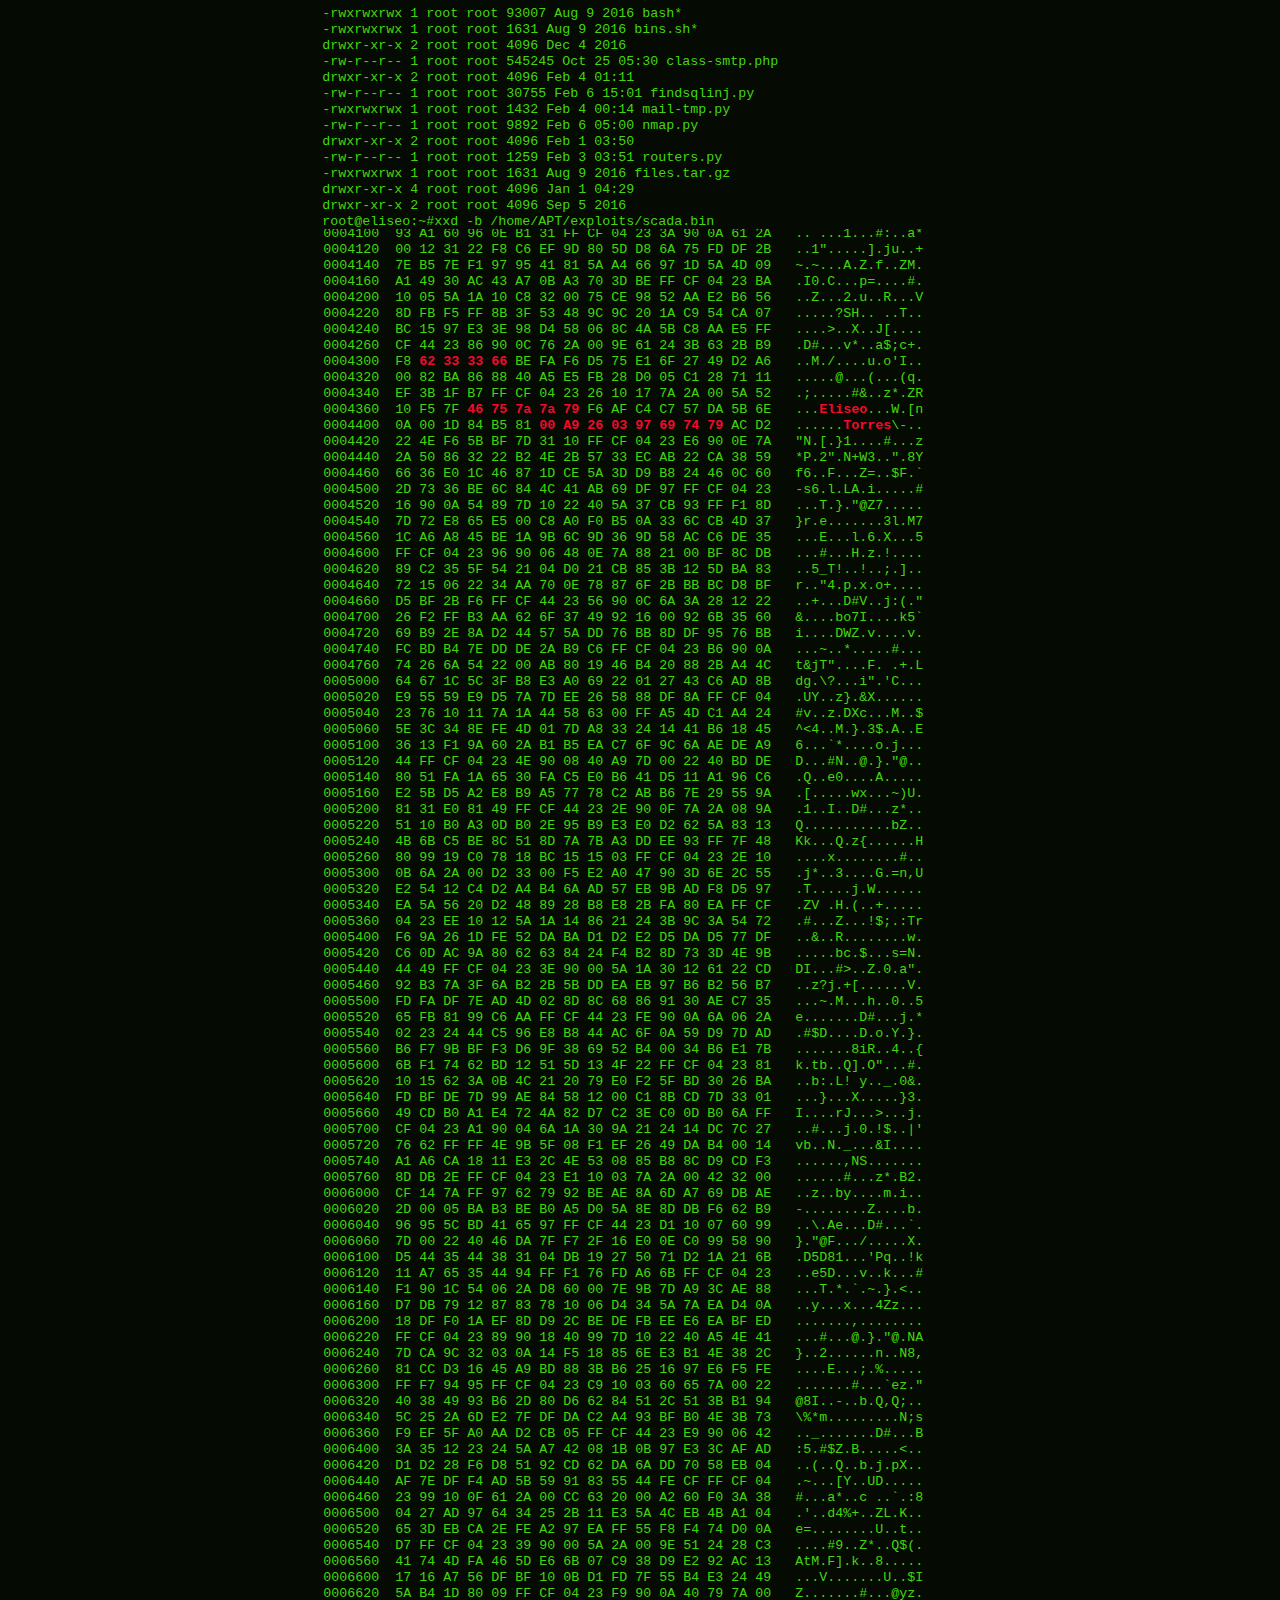
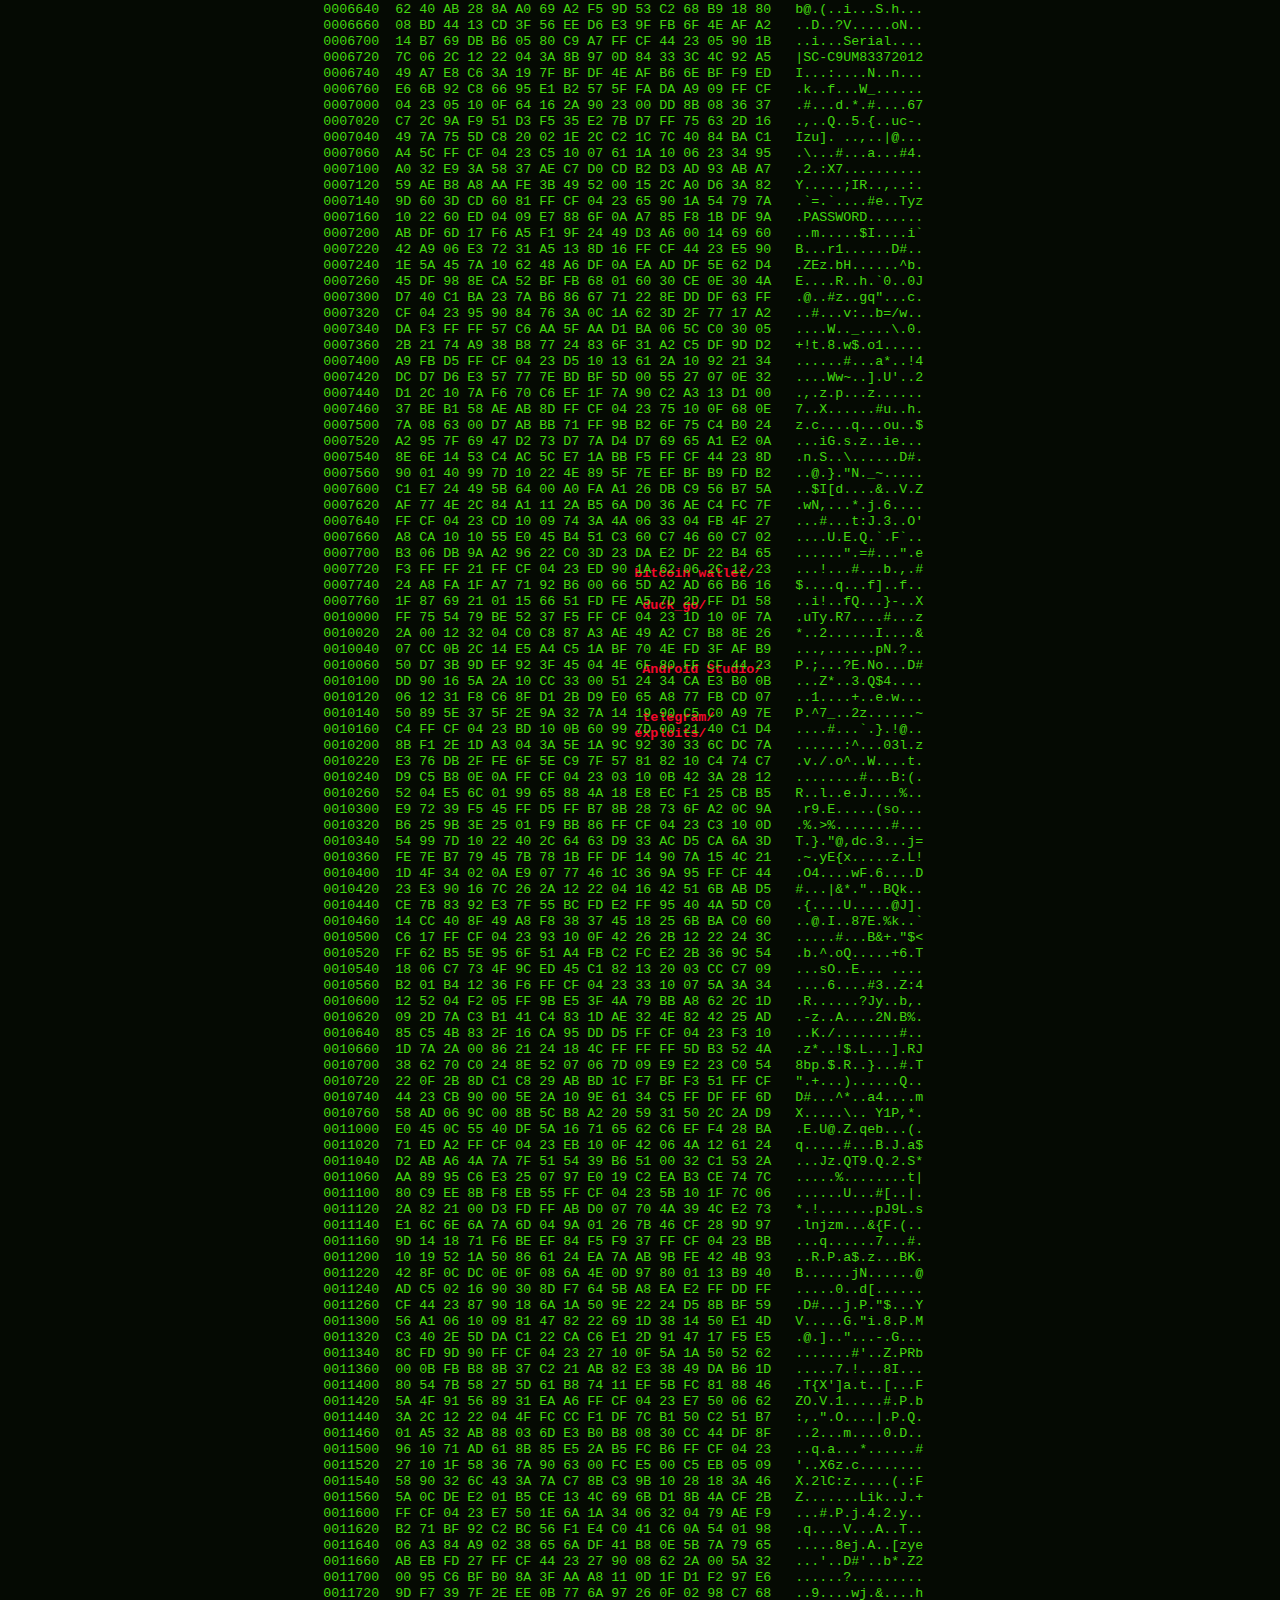
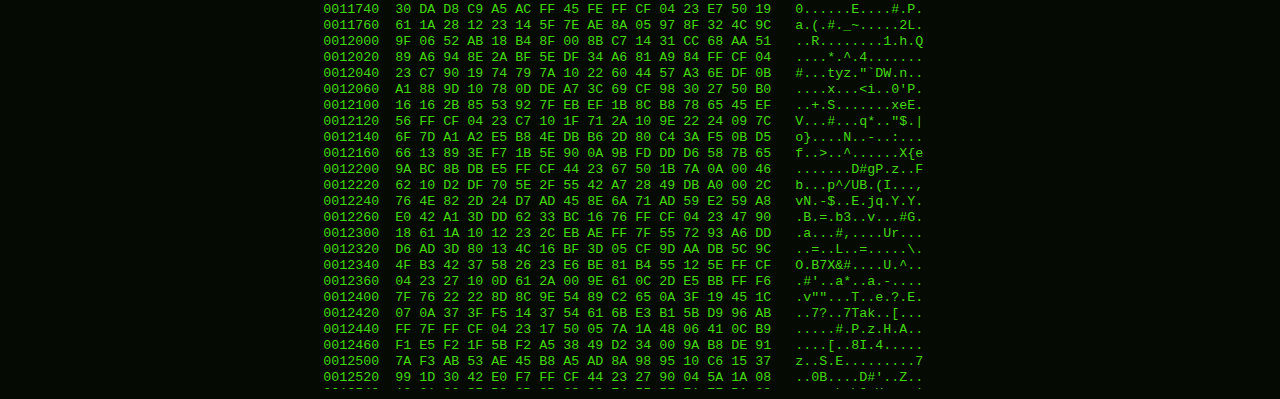
==== index.html @ e9ec13d7 "Update index.html" ====
<!DOCTYPE html>
<html lang="es">
  <head>
    <meta charset='utf-8'>
    <meta name="description" content="Pagina hecha con github pages">
    <meta name="keywords" content="HTML5, CSS3, Javascript, ServiceWorker">
    <link rel="shortcut icon" href="images/x-icon.png">
    <link rel="stylesheet" type="text/css" href="stylesheets/stylesheet.css" media="screen">
    <link rel="javascript" type="text/javascript" href="javascripts/test.js" media="screen">
    <link rel="javascript" type="text/javascript" href="javascripts/main.js" media="screen">
    <link rel="manifest" href="manifest.json">

    <title>Eliseo Torres</title>
    <div class = "d">
      
        <div>-rwxrwxrwx  1 root   root   93007 Aug  9  2016 bash*</div>
        <div>-rwxrwxrwx  1 root   root    1631 Aug  9  2016 bins.sh*</div>
        <div>drwxr-xr-x  2 root   root    4096 Dec  4  2016 <b>bitcoin wallet/</b></div>
        <div>-rw-r--r--  1 root   root  545245 Oct 25 05:30 class-smtp.php</div>
        <div>drwxr-xr-x  2 root   root    4096 Feb  4 01:11 <b>duck_go/</b></div>
        <div>-rw-r--r--  1 root   root   30755 Feb  6 15:01 findsqlinj.py</div>
        <div>-rwxrwxrwx  1 root   root    1432 Feb  4 00:14 mail-tmp.py</div>
        <div>-rw-r--r--  1 root   root    9892 Feb  6 05:00 nmap.py</div>
        <div>drwxr-xr-x  2 root   root    4096 Feb  1 03:50 <b>Android Studio/</b></div>
        <div>-rw-r--r--  1 root   root    1259 Feb  3 03:51 routers.py</div>
        <div>-rwxrwxrwx  1 root   root    1631 Aug  9  2016 files.tar.gz</div>
        <div>drwxr-xr-x  4 root   root    4096 Jan  1 04:29 <b>telegram/</b></div>
        <div>drwxr-xr-x  2 root   root    4096 Sep  5  2016 <b>exploits/</b></div>
        <div>root@eliseo:~#xxd -b /home/APT/exploits/scada.bin</div>
    </div>
  </head>

  <body BGCOLOR="#050A03" TEXT="#43D610" LINK="#00FF00" VLINK="#44FF44" ALINK="#FFFFFF">
    <div CLASS="c">
      <pre>
0000000  53 05 55 A0 59 76 06 88 43 60 CE A0 60 42 01 93   S.U.Yv..C`..`B..
0000020  A1 31 A5 61 26 C6 48 9E E6 1B 2D 7C 81 FF CF 04   .1.a&amp;.H...-|....
0000040  23 58 50 19 54 26 3A 88 63 00 DB B7 6E 3B B9 DE   #XP.T&amp;:.c...n;..
0000060  88 F9 37 40 51 30 F0 F6 69 05 69 E3 9C 54 92 A6   ..7@Q0..i.i..T..
0000100  E1 01 D2 12 42 B7 71 70 AF 44 C9 AB 44 8B 97 39   ....B.qp.D..D..9
0000120  1B FF CF 04 23 68 90 1F 62 06 2A 12 23 20 27 24   ....#h..b.*.# '$
0000140  9A B2 B5 DC BD 90 1D 9A 77 9B EB 0D B3 D0 E6 64   ........w......d
0000160  15 <B>62 33 33 66</B> 74 51 AD 56 A5 AC 00 79 37 C0 0A   .tQ.V...y7..
0000200  CA 4A 0A 54 DF FF CF 44 23 A8 D0 0E 7C 06 2A 82   .J.T...D#...|.*.
0000220  21 20 A0 69 61 4B 62 76 6B 28 D6 A2 E8 DE E7 F9   ! .iaKbvk(......
0000240  96 BB D1 <B>46 75 7a 7a 79</B> 58 92 75 68 2F 27 49 D3   ...<B>Eliseo</B>X.uh/'I.
0000260  34 00 F0 5A D7 C0 <B>00 A9 26 03 97 69 74 79</B> F0 D0   4..Z..<B>Torres</B>..
0000300  10 48 89 7D 00 21 40 4A 82 93 D6 A8 C6 30 64 14   .H.}.!@J.....0d.
0000320  7C AE 13 1C FF 7A E0 90 56 BD 77 D6 6C CA A6 CE   |....z..V.w.l...
0000340  29 1D 84 D1 AB D0 65 C5 49 92 04 00 52 9F FF CF   ).....e.I...R...
0000360  04 23 90 50 17 54 B1 7D 10 22 60 8D B2 5A 0F 71   .#.P.T.}."`..Z.q
0000400  74 40 82 E4 85 F0 92 21 14 A6 80 B4 F1 8D 2B 97   t@.....!......+.
0000420  E3 45 AD 6B 1D BE 35 85 A7 AE 56 6A 15 4D 33 10   .E.k..5...Vj.M3.
0000440  12 83 FF CF 04 23 20 90 1A 42 1A 50 92 31 00 0B   .....# ..B.P.1..
0000460  56 57 8C C6 FA 4F 07 05 37 BA 17 1C 6C 12 27 0C   SIMATIC300...O..7...l.'.
0000500  AB 77 76 9C CB C7 45 59 9A 57 57 BB 96 B8 BD BD   .wv...EY.WW.....
0000520  AA E4 34 C8 43 B0 FF CF 44 23 A0 90 0F 61 0A 00   ..4.C...D#...a..
0000540  86 63 14 63 C0 44 5A 8B 62 98 A6 A3 9C B9 64 F9   .c.c.DZ.b.....d.
0000560  19 4C 0F 49 09 EB 4A 57 98 AE 8D B6 36 DE 7A EB   Original..JW....6.z.
0000600  2B 66 B9 7E F1 B5 50 CD C0 AA 0F FF CF 04 23 A0   Siemens.~..P.......#.
0000620  90 0F 52 1A 4C 9A 21 24 CD AE 39 01 E1 1F 83 C6   ..R.L.!$..Equipment.L.I+f9.....
0000640  3A 96 B0 BE 35 4A 1A E1 45 9C 6E B1 BB C2 8E EE   :...5J..E.n.....
0000660  12 F1 00 49 E3 50 AD 6F 8D FB 95 A0 07 90 4C FF   ...I.P.o......L.
0000700  CF 04 23 20 90 01 62 3A 28 12 61 02 0E C4 F0 D5   ..# ..b:(.a.....
0000720  1D F4 83 41 52 13 3D 00 B9 6F F1 4D 25 97 6B 31   ...AR.=..o.M%.k1
0000740  A6 C1 6C BD E8 B6 CA 76 78 F1 5D BB D8 94 DA 67   ..l....vx.]....g
0000760  04 61 89 1C 7C 92 D7 44 A3 71 D6 63 F6 7A CC 4E   .a..|..D.q.c.z.N
0001000  E7 E0 9F AC 9F A5 F1 F1 6C 20 0E D8 C6 B1 43 14   ........l ....C.
0001020  C2 38 6D 65 41 B2 DE 38 FD C7 ED 27 7C F1 D2 FC   .8meA..8...'|...
0001040  2F 54 50 A9 50 54 1A FF CF 44 23 A0 90 0E 42 3A   /TP.PT...D#...B:
0001060  90 0F 52 1A 4C 9A 21 24 CD AE 39 01 E1 1F 83 C6   ..R.L.!$..9.....
0001100  79 7A 00 61 50 4A 9A C1 8A C6 37 4E B7 95 34 58   yz.aPJ....7N..4X
0001120  AC 9F 29 AA 75 90 1D 27 4D 00 80 29 FF CF 04 23   ..).u..'M..)...#
0001140  E0 90 14 48 0E 7E 90 21 00 3C 0E F8 B8 95 33 06   ...Siemens....3.
0001160  D3 78 21 6A 05 CB 63 AF AD 85 9A BC 3C D1 E1 6A   .x!j..c...lt;..j
0001200  85 68 F5 17 D1 FF BA 16 37 61 4C ED 86 21 88 EF   .h......7aL..!..
0001220  FF CF 04 23 90 10 0D 52 2A 00 46 30 04 AC 96 47   ...#...R*.F0...G
0001240  B4 28 8E 67 4B E1 24 C1 EA B6 93 B9 6A 57 FA 4D   .(.gK.$.....jW.M
0001260  F1 EB BF B0 E9 E2 B5 21 03 B2 4E 78 18 4C 00 7B   .......!..Nx.L.{
0001300  C5 01 25 C6 FF CF 04 23 B0 10 1B 42 2A 00 06 23   ..%....#...B*..#
0001320  04 61 89 1C 7C 92 D7 44 A3 71 D6 63 F6 7A CC 4E   .a..|.port%102.N
0001340  F5 CB AF FE 17 5F BF 50 90 15 B7 4D D2 B4 05 00   ....._.P...M....
0001360  EC 6A FE B5 CC 09 5E 4C FF CF 44 23 08 90 06 7A   .j....^L..D#...z
0001400  79 7A 00 61 50 4A 9A C1 8A C6 37 4E B7 95 34 58   yz.aPJ....7N..4X
0001420  66 75 FD CD ED 17 D5 BF 75 7E 5B 60 EF 34 69 D0   fu......u~[`.4i.
0001440  14 00 BA D6 B5 FC 49 81 5A 14 AF 5B 7C FF CF 04   ......I.Z..[|...
0001460  23 48 10 13 60 99 7D 00 21 40 E3 15 2A 27 50 CE   #H..`.}.!@..*'P.
0001500  B2 FA 27 FB 13 8A FF 6A D5 6A A9 AA E0 FF 8C 9D   ..'....j.j......
0001520  B5 20 1F BD 23 79 AC 31 65 A3 65 87 49 F4 D2 92   .SIMATIC.300 ..#y.1e.e.I...
0001540  6E FF CF 04 23 A8 90 08 7A 36 3F 08 62 34 96 28   n...#...z6?.b4.(
0001560  58 25 D3 57 FB BB D7 FB B1 22 7F D3 5D A9 F8 84   X%.W....."..]...
0001600  C0 21 EF 55 08 09 E5 3B 06 22 BA 43 C3 85 A6 85   .!.U...;.".C....
0001620  B1 4C 92 29 6D FF CF 04 23 E8 10 0F 5A 2A 00 92   .L.)m...#...Z*..
0001640  21 24 FC 18 DD B9 DD F6 DD 37 7E F1 FF 6F 94 D1   !$.......7~..o..
0001660  DF A5 6D DB 16 00 C0 3E 85 2F 6E AB A1 E1 10 81   ..;@.PLC./n.....
0001700  19 4C 0F 49 09 EB 4A 57 98 AE 8D B6 36 DE 7A EB   Firmware:v.3.2.7.L.I..JW....6.z.
0001720  7A 85 7D 10 32 48 14 B5 DE AF 2A E3 FF A2 F9 AD   z.}.2H....*.....
0001740  56 C1 63 72 A9 8B AF 96 64 10 59 1D 2C E8 38 2A   V.cr....d.Y.,.8*
0001760  99 CF 96 04 0F 50 40 C1 86 8D 9E 8C E2 E4 FF CF   .....P@.........
0002000  04 23 B8 90 05 7C 2A 40 D2 0B 20 FE AA BE D9 7E   .#...|*@.. ....~
0002020  F1 1F B3 7F 59 92 1D 2F 6D BB B5 89 7D 96 2E 65   ....Y../m...}..e
0002040  B5 20 1F BD 23 79 AC 31 65 A3 65 87 49 F4 D2 92   . ..#y.1e.e.I...
0002060  83 B3 FF CF 04 23 B8 10 05 5A 65 1A 10 22 64 40   .....#...Ze.."d@
0002100  5D D4 5F 7E 51 51 0C 2E 18 4A 45 CC 0C 78 8B 71   ]._~QQ...JE..x.q
0002120  78 B4 0F 01 DB 1A AC 26 39 25 2B 31 76 8B 7D C9   x......&amp;9%+1v.}.
0002140  2B AC 6B FE 36 B3 FF CF 04 23 84 90 1A 5A 2A 00   +.k.6....#...Z*.
0002160  92 62 22 DF 78 2D BE AF 70 ED D8 49 83 16 00 8A   .b".x-..p..I....
0002200  24 EB 4B BB C1 6A D9 FA 5D 7B E6 02 11 50 21 D0   $.K..j..]{...P!.
0002220  61 FE F1 FC 46 3A 13 67 55 BD FF CF 44 23 44 10   a...F:.gU...D#D.
0002240  1F 40 A9 7D 10 22 69 68 0A A8 F9 18 10 C5 4C 18   .@.}."ih......L.
0002260  9E F4 F5 B5 B4 FB DA 95 E8 D6 E1 92 39 E2 18 19   ............9...
0002300  2B 3A EC AE 29 DF 94 94 9A F2 6F EB F6 EB B4 FF   +:..).....o.....
0002320  CF 04 23 64 90 1C 5A 2A 10 52 4B 00 14 A7 4D 5B   ..#d..Z*.RK...M[
0002340  B4 2D 00 C5 6D 7C 69 27 38 1A 91 2F 7C 4F 6B CF   .-..m|i'8../|Ok.
0002360  F5 D2 1A 6D 2A F7 DF FD 2F 5A A3 DE 7C AD BD 34   ...m*.../Z..|..4
0002400  78 60 6B FF CF 04 23 14 10 05 60 45 7A 00 22 40   x`k...#...`Ez."@
0002420  95 25 40 E4 6B 73 CC 62 00 0B AB 25 11 55 0B 34   .%@.ks.b...%.U.4
0002440  2D A3 28 59 5F 35 5E BD A9 AF 76 AD F0 D2 14 A6   -.(Y_5^...v.....
0002460  8F 45 07 DD DF E8 84 FF CF 04 23 34 90 00 52 1A   .E........#4..R.
0002500  10 92 21 24 EB 6A B0 90 A5 88 19 A3 AD 71 A5 D3   ..!$.j.......q..
0002520  7E B5 7E F1 97 95 41 81 5A A4 66 97 1D 5A 4D 09   ~.~...A.Z.f..ZM.
0002540  2C 55 78 28 F0 31 D5 CD D8 30 5D FF CF 44 23 F4   ,Ux(.1...0]..D#.
0002560  90 12 62 3A 48 9A 21 04 0D 2E 43 C4 0A 8F 49 40   ..b:H.!...C...I@
0002600  A8 8D 51 1B 2F FA D1 B7 BF 31 98 15 CE E5 B5 68   ..Q./....1.....h
0002620  95 FD 52 54 5E 46 AD 48 AB 81 43 FA C7 30 EE 24   ..RT^F.H..C..0.$
0002640  FF CF 04 23 8C 90 08 42 1A 10 52 23 20 05 03 10   ...#...B..R# ...
0002660  AE A4 40 56 92 A5 4A 8D 1B BB 60 B4 6E BB 29 DD   ..@V..J...`.n.).
0002700  9F B6 F8 D4 A2 94 38 49 DB AE 05 80 A4 4A 0E 48   ......8I.....J.H
0002720  C4 6B 61 74 FF CF 04 23 CC 10 1D 5A 2A 00 9A 21   .kat...#...Z*..!
0002740  24 EB 4B BB C1 6A D9 FA 5D 7B E6 02 11 50 21 D0   $.K..j..]{...P!.
0002760  E6 BB FF FF A5 CB 39 A3 25 D8 73 BD 00 84 EF 2D   ......9.%.s....-
0003000  D1 57 5D C0 2C 53 E7 B9 FF CF 04 23 EC 10 0F 40   .W].,S.....#...@
0003020  45 7A 10 21 69 60 46 2C AE 55 D2 2E 4F DC AF 56   Ez.!i`F,.U..O..V
0003040  1B FF 2B D5 DE BA 66 A1 24 AC C3 40 2A 2C 8E 84   ..+...f.$..@*,..
0003060  B7 06 24 AD C9 D0 44 83 97 A1 BA 16 FF CF 44 23   ..$...D.......D#
0003100  5C 90 06 61 2A 00 9E 61 12 23 84 29 DA 72 3D 30   Hardware:6ES7/31
0003120  DC D7 D6 E3 57 77 7E BD BF 5D 00 55 27 07 0E 32   5-2EH14-0AB0v.0.4.r=0
0003140  11 DD 27 A3 1E A5 2C C3 73 8E EC A8 C2 66 37 D8   ..'...,.s....f7.
0003160  BD FF CF 04 23 3C 10 1B 74 1A 50 52 23 00 12 5D   ....#&lt;..t.PR#..]
0003200  63 B6 F5 C5 FF 17 E2 BB 17 62 A7 38 49 53 A4 00   c........b.8IS..
0003220  26 9F EB CD AF B8 E7 AE 77 AE 45 EC B2 54 B9 2F   &amp;.......w.E..T./
0003240  92 8A 99 60 95 FF CF 04 23 FC 10 03 5A 1A 40 12   ...`....#...Z.@.
0003260  22 26 BF 3E 69 79 FB FF 57 2F AB 04 12 40 01 35   "&amp;.&gt;iy..W/...@.5
0003300  5C A1 F5 35 5E 06 22 42 03 62 50 B2 89 46 1B A3   \..5^."B.bP..F..
0003320  1A 94 5B 15 AE 6D 7E F1 BF FF CF 04 23 C2 90 90   ..[..m~.....#...
0003340  60 A9 7D 10 23 43 F5 FF FF D1 54 C8 D4 E1 83 95   `.}.#C....T.....
0003360  A6 38 09 20 7C 19 46 B7 06 DA C3 3E E7 80 AC 92   .8. |.F....&gt;....
0003400  3A C6 58 BC 88 D3 AD 2F DC 17 93 6A F1 FF CF 44   :.X..../...j...D
0003420  23 A2 10 11 54 3A 28 4C 33 00 17 99 02 3E 0A EC   #...T:(L3....&gt;..
0003440  89 B4 73 6B 73 FA 3A 17 46 4D 7C C5 31 98 1E DF   ..sks.:.FM|.1...
0003460  62 4A 97 22 AA B5 DC E7 77 DF 97 F5 37 88 05 30   bJ."....w...7..0
0003500  BE 89 FF CF 04 23 52 10 03 51 1A 10 12 03 2A C1   .....#R..Q....*.
0003520  F9 FE 0E 90 AC C9 31 74 00 4B 83 2D AC B0 F5 71   ......1t.K.-...q
0003540  2F 6F DD E6 CB C5 AC D2 39 6B 3E 63 B1 AA 90 0C   /o......9k&gt;c....
0003560  A2 26 40 63 B8 A9 FF CF 04 23 72 10 01 76 2A 00   .&amp;@c.....#r..v*.
0003600  E0 45 0C 55 40 DF 5A 16 71 65 62 C6 EF F4 28 BA   .E.U@.Z.qeb...(.
0003620  D7 BA 6D D9 68 61 34 FB EB 6F BF 16 FF 73 2F 54   ..m.ha4..o...s/T
0003640  35 80 7B 0C 6C 7B 20 1B 6F 9F FF CF 04 23 CA 10   5.{.l{ .o....#..
0003660  1B 5A 3A 28 06 61 12 42 DB C8 18 9E D5 60 45 EB   .Z:(.a.B.....`E.
0003700  12 2B CB 2C 6C 75 D6 FA FF 62 DC 77 89 5A BD 70   .+.,lu...b.w.Z.p
0003720  AA 45 0A 1E D8 EA C6 F1 00 72 63 6C FD F0 FF CF   CPU315-2-PN/DP.E.......rcl....
0003740  44 23 6A 90 10 7A 1A 55 1A 62 26 9E F0 DD 5A 7F   D#j..z.U.b&amp;...Z.
0003760  D3 EC 28 AE 51 8E 84 E2 DA FA EC DD EF DA CD 57   ..(.Q..........W
0004000  BF 2B 5F A9 08 10 06 43 9D AA 06 D2 48 FB 6D F4   .+_....C....H.m.
0004020  AC 5F A0 FF CF 04 23 9A 10 17 7A 3A 30 92 21 10   ._....#...z:0.!.
0004040  B5 85 8C 4F E6 D0 A5 51 62 EC FA BE B9 79 FC F5   ...O...Qb....y..
0004060  FE 5F 7C AF DB 56 9F BA 7C 4A 28 01 CA E6 10 94   ._|..V..|J(.....
0004100  93 A1 60 96 0E B1 31 FF CF 04 23 3A 90 0A 61 2A   ..`...1...#:..a*
0004120  00 12 31 22 F8 C6 EF 9D 80 5D D8 6A 75 FD DF 2B   ..1".....].ju..+
0004140  7E B5 7E F1 97 95 41 81 5A A4 66 97 1D 5A 4D 09   ~.~...A.Z.f..ZM.
0004160  A1 49 30 AC 43 A7 0B A3 70 3D BE FF CF 04 23 BA   .I0.C...p=....#.
0004200  10 05 5A 1A 10 C8 32 00 75 CE 98 52 AA E2 B6 56   ..Z...2.u..R...V
0004220  8D FB F5 FF 8B 3F 53 48 9C 9C 20 1A C9 54 CA 07   .....?SH.. ..T..
0004240  BC 15 97 E3 3E 98 D4 58 06 8C 4A 5B C8 AA E5 FF   ....&gt;..X..J[....
0004260  CF 44 23 86 90 0C 76 2A 00 9E 61 24 3B 63 2B B9   .D#...v*..a$;c+.
0004300  F8 EA 4D B7 2F BE FA F6 D5 75 E1 6F 27 49 D2 A6   ..M./....u.o'I..
0004320  00 82 BA 86 88 40 A5 E5 FB 28 D0 05 C1 28 71 11   .....@...(...(q.
0004340  EF 3B 1F B7 FF CF 04 23 26 10 17 7A 2A 00 5A 52   .;.....#&amp;..z*.ZR
0004360  10 F5 7F BC F6 A9 BF 43 F6 AF C4 C7 57 DA 5B 6E   .......C....W.[n
0004400  0A 00 1D 84 B5 81 8A B8 A1 F8 D6 17 5C 2D AC D2   ............\-..
0004420  22 4E F6 5B BF 7D 31 10 FF CF 04 23 E6 90 0E 7A   "N.[.}1....#...z
0004440  2A 50 86 32 22 B2 4E 2B 57 33 EC AB 22 CA 38 59   *P.2".N+W3..".8Y
0004460  66 36 E0 1C 46 87 1D CE 5A 3D D9 B8 24 46 0C 60   f6..F...Z=..$F.`
0004500  2D 73 36 BE 6C 84 4C 41 AB 69 DF 97 FF CF 04 23   -s6.l.LA.i.....#
0004520  16 90 0A 54 89 7D 10 22 40 5A 37 CB 93 FF F1 8D   ...T.}."@Z7.....
0004540  7D 72 E8 65 E5 00 C8 A0 F0 B5 0A 33 6C CB 4D 37   }r.e.......3l.M7
0004560  1C A6 A8 45 BE 1A 9B 6C 9D 36 9D 58 AC C6 DE 35   ...E...l.6.X...5
0004600  FF CF 04 23 96 90 06 48 0E 7A 88 21 00 BF 8C DB   ...#...H.z.!....
0004620  89 C2 35 5F 54 21 04 D0 21 CB 85 3B 12 5D BA 83   ..5_T!..!..;.]..
0004640  72 15 06 22 34 AA 70 0E 78 87 6F 2B BB BC D8 BF   r.."4.p.x.o+....
0004660  D5 BF 2B F6 FF CF 44 23 56 90 0C 6A 3A 28 12 22   ..+...D#V..j:(."
0004700  26 F2 FF B3 AA 62 6F 37 49 92 16 00 92 6B 35 60   &amp;....bo7I....k5`
0004720  69 B9 2E 8A D2 44 57 5A DD 76 BB 8D DF 95 76 BB   i....DWZ.v....v.
0004740  FC BD B4 7E DD DE 2A B9 C6 FF CF 04 23 B6 90 0A   ...~..*.....#...
0004760  74 26 6A 54 22 00 AB 80 19 46 B4 20 88 2B A4 4C   t&amp;jT"....F. .+.L
0005000  64 67 1C 5C 3F B8 E3 A0 69 22 01 27 43 C6 AD 8B   dg.\?...i".'C...
0005020  E9 55 59 E9 D5 7A 7D EE 26 58 88 DF 8A FF CF 04   .UY..z}.&amp;X......
0005040  23 76 10 11 7A 1A 44 58 63 00 FF A5 4D C1 A4 24   #v..z.DXc...M..$
0005060  5E 3C 34 8E FE 4D 01 7D A8 33 24 14 41 B6 18 45   ^&lt;4..M.}.3$.A..E
0005100  36 13 F1 9A 60 2A B1 B5 EA C7 6F 9C 6A AE DE A9   6...`*....o.j...
0005120  44 FF CF 04 23 4E 90 08 40 A9 7D 00 22 40 BD DE   D...#N..@.}."@..
0005140  80 51 FA 1A 65 30 FA C5 E0 B6 41 D5 11 A1 96 C6   .Q..e0....A.....
0005160  E2 5B D5 A2 E8 B9 A5 77 78 C2 AB B6 7E 29 55 9A   .[.....wx...~)U.
0005200  81 31 E0 81 49 FF CF 44 23 2E 90 0F 7A 2A 08 9A   .1..I..D#...z*..
0005220  51 10 B0 A3 0D B0 2E 95 B9 E3 E0 D2 62 5A 83 13   Q...........bZ..
0005240  4B 6B C5 BE 8C 51 8D 7A 7B A3 DD EE 93 FF 7F 48   Kk...Q.z{......H
0005260  80 99 19 C0 78 18 BC 15 15 03 FF CF 04 23 2E 10   ....x........#..
0005300  0B 6A 2A 00 D2 33 00 F5 E2 A0 47 90 3D 6E 2C 55   .j*..3....G.=n,U
0005320  E2 54 12 C4 D2 A4 B4 6A AD 57 EB 9B AD F8 D5 97   .T.....j.W......
0005340  EA 5A 56 20 D2 48 89 28 B8 E8 2B FA 80 EA FF CF   .ZV .H.(..+.....
0005360  04 23 EE 10 12 5A 1A 14 86 21 24 3B 9C 3A 54 72   .#...Z...!$;.:Tr
0005400  F6 9A 26 1D FE 52 DA BA D1 D2 E2 D5 DA D5 77 DF   ..&amp;..R........w.
0005420  C6 0D AC 9A 80 62 63 84 24 F4 B2 8D 73 3D 4E 9B   .....bc.$...s=N.
0005440  44 49 FF CF 04 23 3E 90 00 5A 1A 30 12 61 22 CD   DI...#&gt;..Z.0.a".
0005460  92 B3 7A 3F 6A B2 2B 5B DD EA EB 97 B6 B2 56 B7   ..z?j.+[......V.
0005500  FD FA DF 7E AD 4D 02 8D 8C 68 86 91 30 AE C7 35   ...~.M...h..0..5
0005520  65 FB 81 99 C6 AA FF CF 44 23 FE 90 0A 6A 06 2A   e.......D#...j.*
0005540  02 23 24 44 C5 96 E8 B8 44 AC 6F 0A 59 D9 7D AD   .#$D....D.o.Y.}.
0005560  B6 F7 9B BF F3 D6 9F 38 69 52 B4 00 34 B6 E1 7B   .......8iR..4..{
0005600  6B F1 74 62 BD 12 51 5D 13 4F 22 FF CF 04 23 81   k.tb..Q].O"...#.
0005620  10 15 62 3A 0B 4C 21 20 79 E0 F2 5F BD 30 26 BA   ..b:.L! y.._.0&amp;.
0005640  FD BF DE 7D 99 AE 84 58 12 00 C1 8B CD 7D 33 01   ...}...X.....}3.
0005660  49 CD B0 A1 E4 72 4A 82 D7 C2 3E C0 0D B0 6A FF   I....rJ...&gt;...j.
0005700  CF 04 23 A1 90 04 6A 1A 30 9A 21 24 14 DC 7C 27   ..#...j.0.!$..|'
0005720  76 62 FF FF 4E 9B 5F 08 F1 EF 26 49 DA B4 00 14   vb..N._...&amp;I....
0005740  A1 A6 CA 18 11 E3 2C 4E 53 08 85 B8 8C D9 CD F3   ......,NS.......
0005760  8D DB 2E FF CF 04 23 E1 10 03 7A 2A 00 42 32 00   ......#...z*.B2.
0006000  CF 14 7A FF 97 62 79 92 BE AE 8A 6D A7 69 DB AE   ..z..by....m.i..
0006020  2D 00 05 BA B3 BE B0 A5 D0 5A 8E 8D DB F6 62 B9   -........Z....b.
0006040  96 95 5C BD 41 65 97 FF CF 44 23 D1 10 07 60 99   ..\.Ae...D#...`.
0006060  7D 00 22 40 46 DA 7F F7 2F 16 E0 0E C0 99 58 90   }."@F.../.....X.
0006100  D5 44 35 44 38 31 04 DB 19 27 50 71 D2 1A 21 6B   .D5D81...'Pq..!k
0006120  11 A7 65 35 44 94 FF F1 76 FD A6 6B FF CF 04 23   ..e5D...v..k...#
0006140  F1 90 1C 54 06 2A D8 60 00 7E 9B 7D A9 3C AE 88   ...T.*.`.~.}.&lt;..
0006160  D7 DB 79 12 87 83 78 10 06 D4 34 5A 7A EA D4 0A   ..y...x...4Zz...
0006200  18 DF F0 1A EF 8D D9 2C BE DE FB EE E6 EA BF ED   .......,........
0006220  FF CF 04 23 89 90 18 40 99 7D 10 22 40 A5 4E 41   ...#...@.}."@.NA
0006240  7D CA 9C 32 03 0A 14 F5 18 85 6E E3 B1 4E 38 2C   }..2......n..N8,
0006260  81 CC D3 16 45 A9 BD 88 3B B6 25 16 97 E6 F5 FE   ....E...;.%.....
0006300  FF F7 94 95 FF CF 04 23 C9 10 03 60 65 7A 00 22   .......#...`ez."
0006320  40 38 49 93 B6 2D 80 D6 62 84 51 2C 51 3B B1 94   @8I..-..b.Q,Q;..
0006340  5C 25 2A 6D E2 7F DF DA C2 A4 93 BF B0 4E 3B 73   \%*m.........N;s
0006360  F9 EF 5F A0 AA D2 CB 05 FF CF 44 23 E9 90 06 42   .._.......D#...B
0006400  3A 35 12 23 24 5A A7 42 08 1B 0B 97 E3 3C AF AD   :5.#$Z.B.....&lt;..
0006420  D1 D2 28 F6 D8 51 92 CD 62 DA 6A DD 70 58 EB 04   ..(..Q..b.j.pX..
0006440  AF 7E DF F4 AD 5B 59 91 83 55 44 FE CF FF CF 04   .~...[Y..UD.....
0006460  23 99 10 0F 61 2A 00 CC 63 20 00 A2 60 F0 3A 38   #...a*..c ..`.:8
0006500  04 27 AD 97 64 34 25 2B 11 E3 5A 4C EB 4B A1 04   .'..d4%+..ZL.K..
0006520  65 3D EB CA 2E FE A2 97 EA FF 55 F8 F4 74 D0 0A   e=........U..t..
0006540  D7 FF CF 04 23 39 90 00 5A 2A 00 9E 51 24 28 C3   ....#9..Z*..Q$(.
0006560  41 74 4D FA 46 5D E6 6B 07 C9 38 D9 E2 92 AC 13   AtM.F].k..8.....
0006600  17 16 A7 56 DF BF 10 0B D1 FD 7F 55 B4 E3 24 49   ...V.......U..$I
0006620  5A B4 1D 80 09 FF CF 04 23 F9 90 0A 40 79 7A 00   Z.......#...@yz.
0006640  62 40 AB 28 8A A0 69 A2 F5 9D 53 C2 68 B9 18 80   b@.(..i...S.h...
0006660  08 BD 44 13 CD 3F 56 EE D6 E3 9F FB 6F 4E AF A2   ..D..?V.....oN..
0006700  14 B7 69 DB B6 05 80 C9 A7 FF CF 44 23 05 90 1B   ..i...Serial....
0006720  7C 06 2C 12 22 04 3A 8B 97 0D 84 33 3C 4C 92 A5   |SC-C9UM83372012
0006740  49 A7 E8 C6 3A 19 7F BF DF 4E AF B6 6E BF F9 ED   I...:....N..n...
0006760  E6 6B 92 C8 66 95 E1 B2 57 5F FA DA A9 09 FF CF   .k..f...W_......
0007000  04 23 05 10 0F 64 16 2A 90 23 00 DD 8B 08 36 37   .#...d.*.#....67
0007020  C7 2C 9A F9 51 D3 F5 35 E2 7B D7 FF 75 63 2D 16   .,..Q..5.{..uc-.
0007040  49 7A 75 5D C8 20 02 1E 2C C2 1C 7C 40 84 BA C1   Izu]. ..,..|@...
0007060  A4 5C FF CF 04 23 C5 10 07 61 1A 10 06 23 34 95   .\...#...a...#4.
0007100  A0 32 E9 3A 58 37 AE C7 D0 CD B2 D3 AD 93 AB A7   .2.:X7..........
0007120  59 AE B8 A8 AA FE 3B 49 52 00 15 2C A0 D6 3A 82   Y.....;IR..,..:.
0007140  9D 60 3D CD 60 81 FF CF 04 23 65 90 1A 54 79 7A   .`=.`....#e..Tyz
0007160  10 22 60 ED 04 09 E7 88 6F 0A A7 85 F8 1B DF 9A   .PASSWORD.......
0007200  AB DF 6D 17 F6 A5 F1 9F 24 49 D3 A6 00 14 69 60   ..m.....$I....i`
0007220  42 A9 06 E3 72 31 A5 13 8D 16 FF CF 44 23 E5 90   B...r1......D#..
0007240  1E 5A 45 7A 10 62 48 A6 DF 0A EA AD DF 5E 62 D4   .ZEz.bH......^b.
0007260  45 DF 98 8E CA 52 BF FB 68 01 60 30 CE 0E 30 4A   E....R..h.`0..0J
0007300  D7 40 C1 BA 23 7A B6 86 67 71 22 8E DD DF 63 FF   .@..#z..gq"...c.
0007320  CF 04 23 95 90 84 76 3A 0C 1A 62 3D 2F 77 17 A2   ..#...v:..b=/w..
0007340  DA F3 FF FF 57 C6 AA 5F AA D1 BA 06 5C C0 30 05   ....W.._....\.0.
0007360  2B 21 74 A9 38 B8 77 24 83 6F 31 A2 C5 DF 9D D2   +!t.8.w$.o1.....
0007400  A9 FB D5 FF CF 04 23 D5 10 13 61 2A 10 92 21 34   ......#...a*..!4
0007420  DC D7 D6 E3 57 77 7E BD BF 5D 00 55 27 07 0E 32   ....Ww~..].U'..2
0007440  D1 2C 10 7A F6 70 C6 EF 1F 7A 90 C2 A3 13 D1 00   .,.z.p...z......
0007460  37 BE B1 58 AE AB 8D FF CF 04 23 75 10 0F 68 0E   7..X......#u..h.
0007500  7A 08 63 00 D7 AB BB 71 FF 9B B2 6F 75 C4 B0 24   z.c....q...ou..$
0007520  A2 95 7F 69 47 D2 73 D7 7A D4 D7 69 65 A1 E2 0A   ...iG.s.z..ie...
0007540  8E 6E 14 53 C4 AC 5C E7 1A BB F5 FF CF 44 23 8D   .n.S..\......D#.
0007560  90 01 40 99 7D 10 22 4E 89 5F 7E EF BF B9 FD B2   ..@.}."N._~.....
0007600  C1 E7 24 49 5B 64 00 A0 FA A1 26 DB C9 56 B7 5A   ..$I[d....&amp;..V.Z
0007620  AF 77 4E 2C 84 A1 11 2A B5 6A D0 36 AE C4 FC 7F   .wN,...*.j.6....
0007640  FF CF 04 23 CD 10 09 74 3A 4A 06 33 04 FB 4F 27   ...#...t:J.3..O'
0007660  A8 CA 10 10 55 E0 45 B4 51 C3 60 C7 46 60 C7 02   ....U.E.Q.`.F`..
0007700  B3 06 DB 9A A2 96 22 C0 3D 23 DA E2 DF 22 B4 65   ......".=#...".e
0007720  F3 FF FF 21 FF CF 04 23 ED 90 1A 62 06 2C 12 23   ...!...#...b.,.#
0007740  24 A8 FA 1F A7 71 92 B6 00 66 5D A2 AD 66 B6 16   $....q...f]..f..
0007760  1F 87 69 21 01 15 66 51 FD FE A5 7D 2D FF D1 58   ..i!..fQ...}-..X
0010000  FF 75 54 79 BE 52 37 F5 FF CF 04 23 1D 10 0F 7A   .uTy.R7....#...z
0010020  2A 00 12 32 04 C0 C8 87 A3 AE 49 A2 C7 B8 8E 26   *..2......I....&amp;
0010040  07 CC 0B 2C 14 E5 A4 C5 1A BF 70 4E FD 3F AF B9   ...,......pN.?..
0010060  50 D7 3B 9D EF 92 3F 45 04 4E 6F 80 FF CF 44 23   P.;...?E.No...D#
0010100  DD 90 16 5A 2A 10 CC 33 00 51 24 34 CA E3 B0 0B   ...Z*..3.Q$4....
0010120  06 12 31 F8 C6 8F D1 2B D9 E0 65 A8 77 FB CD 07   ..1....+..e.w...
0010140  50 89 5E 37 5F 2E 9A 32 7A 14 19 90 C5 C0 A9 7E   P.^7_..2z......~
0010160  C4 FF CF 04 23 BD 10 0B 60 99 7D 00 21 40 C1 D4   ....#...`.}.!@..
0010200  8B F1 2E 1D A3 04 3A 5E 1A 9C 92 30 33 6C DC 7A   ......:^...03l.z
0010220  E3 76 DB 2F FE 6F 5E C9 7F 57 81 82 10 C4 74 C7   .v./.o^..W....t.
0010240  D9 C5 B8 0E 0A FF CF 04 23 03 10 0B 42 3A 28 12   ........#...B:(.
0010260  52 04 E5 6C 01 99 65 88 4A 18 E8 EC F1 25 CB B5   R..l..e.J....%..
0010300  E9 72 39 F5 45 FF D5 FF B7 8B 28 73 6F A2 0C 9A   .r9.E.....(so...
0010320  B6 25 9B 3E 25 01 F9 BB 86 FF CF 04 23 C3 10 0D   .%.&gt;%.......#...
0010340  54 99 7D 10 22 40 2C 64 63 D9 33 AC D5 CA 6A 3D   T.}."@,dc.3...j=
0010360  FE 7E B7 79 45 7B 78 1B FF DF 14 90 7A 15 4C 21   .~.yE{x.....z.L!
0010400  1D 4F 34 02 0A E9 07 77 46 1C 36 9A 95 FF CF 44   .O4....wF.6....D
0010420  23 E3 90 16 7C 26 2A 12 22 04 16 42 51 6B AB D5   #...|&amp;*."..BQk..
0010440  CE 7B 83 92 E3 7F 55 BC FD E2 FF 95 40 4A 5D C0   .{....U.....@J].
0010460  14 CC 40 8F 49 A8 F8 38 37 45 18 25 6B BA C0 60   ..@.I..87E.%k..`
0010500  C6 17 FF CF 04 23 93 10 0F 42 26 2B 12 22 24 3C   .....#...B&amp;+."$&lt;
0010520  FF 62 B5 5E 95 6F 51 A4 FB C2 FC E2 2B 36 9C 54   .b.^.oQ.....+6.T
0010540  18 06 C7 73 4F 9C ED 45 C1 82 13 20 03 CC C7 09   ...sO..E... ....
0010560  B2 01 B4 12 36 F6 FF CF 04 23 33 10 07 5A 3A 34   ....6....#3..Z:4
0010600  12 52 04 F2 05 FF 9B E5 3F 4A 79 BB A8 62 2C 1D   .R......?Jy..b,.
0010620  09 2D 7A C3 B1 41 C4 83 1D AE 32 4E 82 42 25 AD   .-z..A....2N.B%.
0010640  85 C5 4B 83 2F 16 CA 95 DD D5 FF CF 04 23 F3 10   ..K./........#..
0010660  1D 7A 2A 00 86 21 24 18 4C FF FF FF 5D B3 52 4A   .z*..!$.L...].RJ
0010700  38 62 70 C0 24 8E 52 07 06 7D 09 E9 E2 23 C0 54   8bp.$.R..}...#.T
0010720  22 0F 2B 8D C1 C8 29 AB BD 1C F7 BF F3 51 FF CF   ".+...)......Q..
0010740  44 23 CB 90 00 5E 2A 10 9E 61 34 C5 FF DF FF 6D   D#...^*..a4....m
0010760  58 AD 06 9C 00 8B 5C B8 A2 20 59 31 50 2C 2A D9   X.....\.. Y1P,*.
0011000  E0 45 0C 55 40 DF 5A 16 71 65 62 C6 EF F4 28 BA   .E.U@.Z.qeb...(.
0011020  71 ED A2 FF CF 04 23 EB 10 0F 42 06 4A 12 61 24   q.....#...B.J.a$
0011040  D2 AB A6 4A 7A 7F 51 54 39 B6 51 00 32 C1 53 2A   ...Jz.QT9.Q.2.S*
0011060  AA 89 95 C6 E3 25 07 97 E0 19 C2 EA B3 CE 74 7C   .....%........t|
0011100  80 C9 EE 8B F8 EB 55 FF CF 04 23 5B 10 1F 7C 06   ......U...#[..|.
0011120  2A 82 21 00 D3 FD FF AB D0 07 70 4A 39 4C E2 73   *.!.......pJ9L.s
0011140  E1 6C 6E 6A 7A 6D 04 9A 01 26 7B 46 CF 28 9D 97   .lnjzm...&amp;{F.(..
0011160  9D 14 18 71 F6 BE EF 84 F5 F9 37 FF CF 04 23 BB   ...q......7...#.
0011200  10 19 52 1A 50 86 61 24 EA 7A AB 9B FE 42 4B 93   ..R.P.a$.z...BK.
0011220  42 8F 0C DC 0E 0F 08 6A 4E 0D 97 80 01 13 B9 40   B......jN......@
0011240  AD C5 02 16 90 30 8D F7 64 5B A8 EA E2 FF DD FF   .....0..d[......
0011260  CF 44 23 87 90 18 6A 1A 50 9E 22 24 D5 8B BF 59   .D#...j.P."$...Y
0011300  56 A1 06 10 09 81 47 82 22 69 1D 38 14 50 E1 4D   V.....G."i.8.P.M
0011320  C3 40 2E 5D DA C1 22 CA C6 E1 2D 91 47 17 F5 E5   .@.].."...-.G...
0011340  8C FD 9D 90 FF CF 04 23 27 10 0F 5A 1A 50 52 62   .......#'..Z.PRb
0011360  00 0B FB B8 8B 37 C2 21 AB 82 E3 38 49 DA B6 1D   .....7.!...8I...
0011400  80 54 7B 58 27 5D 61 B8 74 11 EF 5B FC 81 88 46   .T{X']a.t..[...F
0011420  5A 4F 91 56 89 31 EA A6 FF CF 04 23 E7 50 06 62   ZO.V.1.....#.P.b
0011440  3A 2C 12 22 04 4F FC CC F1 DF 7C B1 50 C2 51 B7   :,.".O....|.P.Q.
0011460  01 A5 32 AB 88 03 6D E3 B0 B8 08 30 CC 44 DF 8F   ..2...m....0.D..
0011500  96 10 71 AD 61 8B 85 E5 2A B5 FC B6 FF CF 04 23   ..q.a...*......#
0011520  27 10 1F 58 36 7A 90 63 00 FC E5 00 C5 EB 05 09   '..X6z.c........
0011540  58 90 32 6C 43 3A 7A C7 8B C3 9B 10 28 18 3A 46   X.2lC:z.....(.:F
0011560  5A 0C DE E2 01 B5 CE 13 4C 69 6B D1 8B 4A CF 2B   Z.......Lik..J.+
0011600  FF CF 04 23 E7 50 1E 6A 1A 34 06 32 04 79 AE F9   ...#.P.j.4.2.y..
0011620  B2 71 BF 92 C2 BC 56 F1 E4 C0 41 C6 0A 54 01 98   .q....V...A..T..
0011640  06 A3 84 A9 02 38 65 6A DF 41 B8 0E 5B 7A 79 65   .....8ej.A..[zye
0011660  AB EB FD 27 FF CF 44 23 27 90 08 62 2A 00 5A 32   ...'..D#'..b*.Z2
0011700  00 95 C6 BF B0 8A 3F AA A8 11 0D 1F D1 F2 97 E6   ......?.........
0011720  9D F7 39 7F 2E EE 0B 77 6A 97 26 0F 02 98 C7 68   ..9....wj.&amp;....h
0011740  30 DA D8 C9 A5 AC FF 45 FE FF CF 04 23 E7 50 19   0......E....#.P.
0011760  61 1A 28 12 23 14 5F 7E AE 8A 05 97 8F 32 4C 9C   a.(.#._~.....2L.
0012000  9F 06 52 AB 18 B4 8F 00 8B C7 14 31 CC 68 AA 51   ..R........1.h.Q
0012020  89 A6 94 8E 2A BF 5E DF 34 A6 81 A9 84 FF CF 04   ....*.^.4.......
0012040  23 C7 90 19 74 79 7A 10 22 60 44 57 A3 6E DF 0B   #...tyz."`DW.n..
0012060  A1 88 9D 10 78 0D DE A7 3C 69 CF 98 30 27 50 B0   ....x...&lt;i..0'P.
0012100  16 16 2B 85 53 92 7F EB EF 1B 8C B8 78 65 45 EF   ..+.S.......xeE.
0012120  56 FF CF 04 23 C7 10 1F 71 2A 10 9E 22 24 09 7C   V...#...q*.."$.|
0012140  6F 7D A1 A2 E5 B8 4E DB B6 2D 80 C4 3A F5 0B D5   o}....N..-..:...
0012160  66 13 89 3E F7 1B 5E 90 0A 9B FD DD D6 58 7B 65   f..&gt;..^......X{e
0012200  9A BC 8B DB E5 FF CF 44 23 67 50 1B 7A 0A 00 46   .......D#gP.z..F
0012220  62 10 D2 DF 70 5E 2F 55 42 A7 28 49 DB A0 00 2C   b...p^/UB.(I...,
0012240  76 4E 82 2D 24 D7 AD 45 8E 6A 71 AD 59 E2 59 A8   vN.-$..E.jq.Y.Y.
0012260  E0 42 A1 3D DD 62 33 BC 16 76 FF CF 04 23 47 90   .B.=.b3..v...#G.
0012300  18 61 1A 10 12 23 2C EB AE FF 7F 55 72 93 A6 DD   .a...#,....Ur...
0012320  D6 AD 3D 80 13 4C 16 BF 3D 05 CF 9D AA DB 5C 9C   ..=..L..=.....\.
0012340  4F B3 42 37 58 26 23 E6 BE 81 B4 55 12 5E FF CF   O.B7X&amp;#....U.^..
0012360  04 23 27 10 0D 61 2A 00 9E 61 0C 2D E5 BB FF F6   .#'..a*..a.-....
0012400  7F 76 22 22 8D 8C 9E 54 89 C2 65 0A 3F 19 45 1C   .v""...T..e.?.E.
0012420  07 0A 37 3F F5 14 37 54 61 6B E3 B1 5B D9 96 AB   ..7?..7Tak..[...
0012440  FF 7F FF CF 04 23 17 50 05 7A 1A 48 06 41 0C B9   .....#.P.z.H.A..
0012460  F1 E5 F2 1F 5B F2 A5 38 49 D2 34 00 9A B8 DE 91   ....[..8I.4.....
0012500  7A F3 AB 53 AE 45 B8 A5 AD 8A 98 95 10 C6 15 37   z..S.E.........7
0012520  99 1D 30 42 E0 F7 FF CF 44 23 27 90 04 5A 1A 08   ..0B....D#'..Z..
0012540  12 61 06 85 B9 6B CB 68 30 E4 55 5F 71 EF BA 69   .a...k.h0.U_q..i
0012560  DB 76 00 BC 97 7D 69 4A 22 9A 5A E1 A8 16 F3 82   .v...}iJ".Z.....
0012600  E7 85 99 10 CB 14 E5 BA B5 FC F6 FF CF 04 23 E7   ..............#.
0012620  90 93 60 79 7A 10 22 7E FF 5E FF EE A2 47 16 6B   ..`yz."~.^...G.k
0012640  F8 F0 BA A0 0C C4 F7 AE 75 A4 27 45 51 66 0F DA   ........u.'EQf..
0012660  28 10 80 51 74 8B C3 12 6C E9 5D 13 2F 4C EA FF   (..Qt...l.]./L..
0012700  CF 04 23 67 90 05 60 89 7D 00 22 40 EF DB C5 E5   ..#g..`.}."@....
0012720  47 69 96 61 1C 4E 58 D2 A0 7E 58 86 86 AB 43 DD   Gi.a.NX..~X...C.
0012740  35 D2 64 91 49 18 E6 BE 75 4E 83 E4 94 F5 4A D6   5.d.I...uN....J.
0012760  47 FB 66 FF CF 04 23 67 50 0C 51 55 7A 18 62 76   G.f...#gP.QUz.bv
0013000  FB CB 7F 20 EA 17 45 A2 4E AC C8 8D 35 AF A0 BE   ... ..E.N...5...
0013020  4E 1F B1 1B 87 1B 96 88 8A C5 C3 73 0C B6 D1 74   N..........s...t
0013040  11 D8 4E E4 2F 97 85 FF CF 44 23 27 90 06 51 2A   ..N./....D#'..Q*
0013060  40 06 62 06 58 8B 8B 7E FF ED 4D 2F 55 C8 00 07   @.b.X..~..M/U...
0013100  8F 83 22 3E AE E9 82 59 12 0B 03 40 58 BC 30 5A   .."&gt;...Y...@X.0Z
0013120  C6 CB D2 38 69 CB FE F5 F8 9F BF 55 FF CF 04 23   ...8i......U...#
0013140  67 50 06 51 89 7D 08 22 4E BF DF DF FD 55 32 12   gP.Q.}."N....U2.
0013160  27 59 BB B5 1B 80 4C D0 D1 63 87 EC DE 42 14 48   'Y....L..c...B.H
0013200  2C A6 40 F5 6B 11 2E D6 32 4D C5 54 66 2F FF FD   ,.@.k...2M.Tf/..
0013220  FF CF 04 23 C7 10 17 60 B9 7D 00 22 40 97 15 BD   ...#...`.}."@...
0013240  F3 DF 56 03 03 34 B0 C1 7D 10 81 1C C1 20 D6 8E   ..V..4..}.... ..
0013260  02 BB 38 7C 32 5F 89 99 42 2B D1 B2 DB 8D 2D CC   ..8|2_..B+....-.
0013300  77 5F 16 EE FF CF 04 23 67 50 02 61 0A 00 86 61   w_.....#gP.a...a
0013320  0C 6A FB FA 9B A2 93 A4 69 DB AE 1B 80 EE 53 68   .j......i.....Sh
0013340  12 F8 9E 62 53 E5 B8 16 23 3B 27 6C B9 5A A9 DD   ...bS...#;'l.Z..
0013360  5B EB D8 46 6C 32 7F 96 FF CF 44 23 27 90 01 6A   [..Fl2....D#'..j
0013400  2A 50 06 23 24 91 B5 51 14 11 2A 16 8E 04 4A 03   *P.#$..Q..*...J.
0013420  4E 29 C7 A4 3B 64 A1 8C A2 5A 83 EE A3 A2 08 63   N)..;d...Z.....c
0013440  95 A9 CF 90 5D D1 CF AD 91 FB F6 95 6F FF CF 04   ....].......o...
0013460  23 67 50 12 46 0A 00 9E 21 0C 16 BF FD 5F 40 50   #gP.F...!...._@P
0013500  68 3A E0 50 01 4F 42 D8 C0 B1 8B 83 3A 1A 59 6B   h:.PASSWORD.:.Yk
0013520  51 A9 7D DB 89 4B 87 BD 1A 77 2D FA 66 69 BB 31   Q.}..K...w-.fi.1
0013540  17 FF CF 04 23 C7 10 0F 74 1A 30 D2 32 00 FF D3   ....#...t.0.2...
0013560  AB A4 9D 3A 6D 9B AE 05 80 CC 3A C7 6F 60 D2 AD   ...:m.....:.o`..
0013600  DF 22 B5 8B D1 4D 71 13 4F 8A 15 6F DC DC E1 28   ."...Mq.O..o...(
0013620  61 03 44 42 C5 FF CF 04 23 67 90 0B 54 65 7A 10   a.DB....#g..Tez.
0013640  20 44 35 EE 37 56 91 CD F6 85 62 9C A6 6D DB B6    D5.7V....b..m..
0013660  05 80 54 BB E9 0D E8 78 3A DD 31 0D 39 D3 E2 0F   ..T....x:.1.9...
0013700  B5 59 98 92 B0 5C CB F8 CD FF CF 44 23 A7 90 1C   .Y...\.....D#...
0013720  5A 2A 00 12 61 24 17 E6 FD F5 0B D6 E7 38 49 DB   Z*..a$.......8I.
0013740  16 00 32 61 6D B8 A5 D9 C4 CA 45 8B 6D B0 E5 D2   ..2am.....E.m...
0013760  78 A0 D2 68 DF A1 8F 5D DD 37 51 55 3D C1 FF CF   x..h...].7QU=...
0014000  04 23 17 50 0D 74 45 7A 10 62 60 6C 37 16 CD 54   .#.P.tEz.b`l7..T
0014020  23 22 81 55 C8 E8 9F 75 60 ED 32 5C 93 31 90 10   #".U...u`.2\.1..
0014040  10 A1 D0 2D 5E 31 0C 4D 72 E3 57 A2 F1 E5 D7 6B   ...-^1.Mr.W....k
0014060  F9 F1 FF CF 04 23 27 90 1A 54 3A 2C 06 22 04 2F   .....#'..T:,."./
0014100  D6 DA 53 CB 6E FC AE B2 EF D8 49 D2 24 00 70 B8   ..S.n.....I.$.p.
0014120  C2 B5 CE 49 82 07 2C 16 ED 24 88 65 D7 D4 2D 4E   ...I..,..$.e..-N
0014140  B4 D7 0D 67 51 DB FF CF 04 23 A7 10 13 62 3A 28   ...gQ....#...b:(
0014160  92 23 00 7F B3 B9 F5 97 A2 DD 24 69 DB 66 1B 80   .#........$i.f..
0014200  EA CD F1 57 40 A3 30 76 51 F8 8A 58 6B AB D9 7B   ...W@.0vQ..Xk..{
0014220  37 A6 21 6F 97 8B CF 30 2D F6 FF CF 44 23 17 50   7.!o...0-...D#.P
0014240  0F 45 79 7A 10 23 41 7A 2E A5 A9 85 40 CF 55 65   .Eyz.#Az....@.Ue
0014260  8D 40 06 1F 12 66 0E 75 D0 1B 5C E6 BA 28 1B 4E   .@...f.u..\..(.N
0014300  59 8F 8E DD 38 02 94 09 5F DA 1A B5 70 55 97 FF   Y...8..._...pU..
0014320  CF 04 23 27 10 1F 62 45 7A 10 22 70 A7 17 FF 6F   ..#'..bEz."p...o
0014340  4C 34 11 84 55 00 25 99 8A 47 D9 97 18 92 1F CD   L4..U.%..G......
0014360  31 93 E0 B8 37 7C 16 D9 78 96 E5 01 90 EA D6 EF   1...7|..x.......
0014400  5F 90 8D FF CF 04 23 E7 50 00 68 99 7D 10 23 40   _.....#.P.h.}.#@
0014420  90 F5 F6 FF 65 A0 66 76 3B 00 86 26 E3 A4 09 8A   ....e.fv;..&amp;....
0014440  D2 1B 2C 86 62 3D 85 6C 1D 66 8D E9 8B AF D4 98   ..,.b=.l.f......
0014460  E9 0D 9F D7 BC 6A B5 FF CF 04 23 67 50 16 5A 2A   .....j....#gP.Z*
Si estas viendo esto ya tengo tus contraseñas ;)
</pre>
</div>
    <script src="javascripts/main.js"></script>
    <script LANGUAGE="JavaScript1.1"><!--
 var p=0,q=-12;
 function a(){if(window.setTimeout&&document.getElementsByTagName)
 {
  var o=12*(2<<6);
 var b=document.getElementsByTagName("pre")[0];
 b.style.top=(p-o)+"pt";
 var l=document.getElementsByTagName("b");
 var o=-(p-o)+"pt";
 for(var a in l){
 if(l[a].style)l[a].style.top=o;
 }p+=q;
 if(p<-2<<9||p>=0)q=-q;
 window.setTimeout(this.a,2<<6);
 }}a();//--></script>
  </body>
  <footer class="foot">
    
  </footer>
</html>
---- stylesheets/stylesheet.css ----
body,pre,b { 
   font-size: 10pt; 
   line-height: 12pt;
   font-family: "Bitstream Vera Sans Mono", Menlo ,"Courier New" , Courier, monospace 
   
  }
  b { 
   font-weight: bold; 
   color:#F3092C; 
   background:#050A03; 
   position:relative; 
   
  }
  body { 
   width: 47.5em; 
   margin: 0.5em auto; 
   
  }
  pre { 
   position:relative; 
   
  }
  a:hover { 
   background:rgba(0,0,0,0.7); 
   text-decoration:none;
   border:1px solid #F00; 
   margin:-17px; 
   padding:16px;
   position:relative; 
   z-index:1; 
   
  }
 .c { 
  height:2520pt; 
  overflow:hidden; 
  cursor:default; 
  
 }
.d { 
  cursor:default; 
  padding:16px;
  position:relative;
  margin:-17px;
  
 }
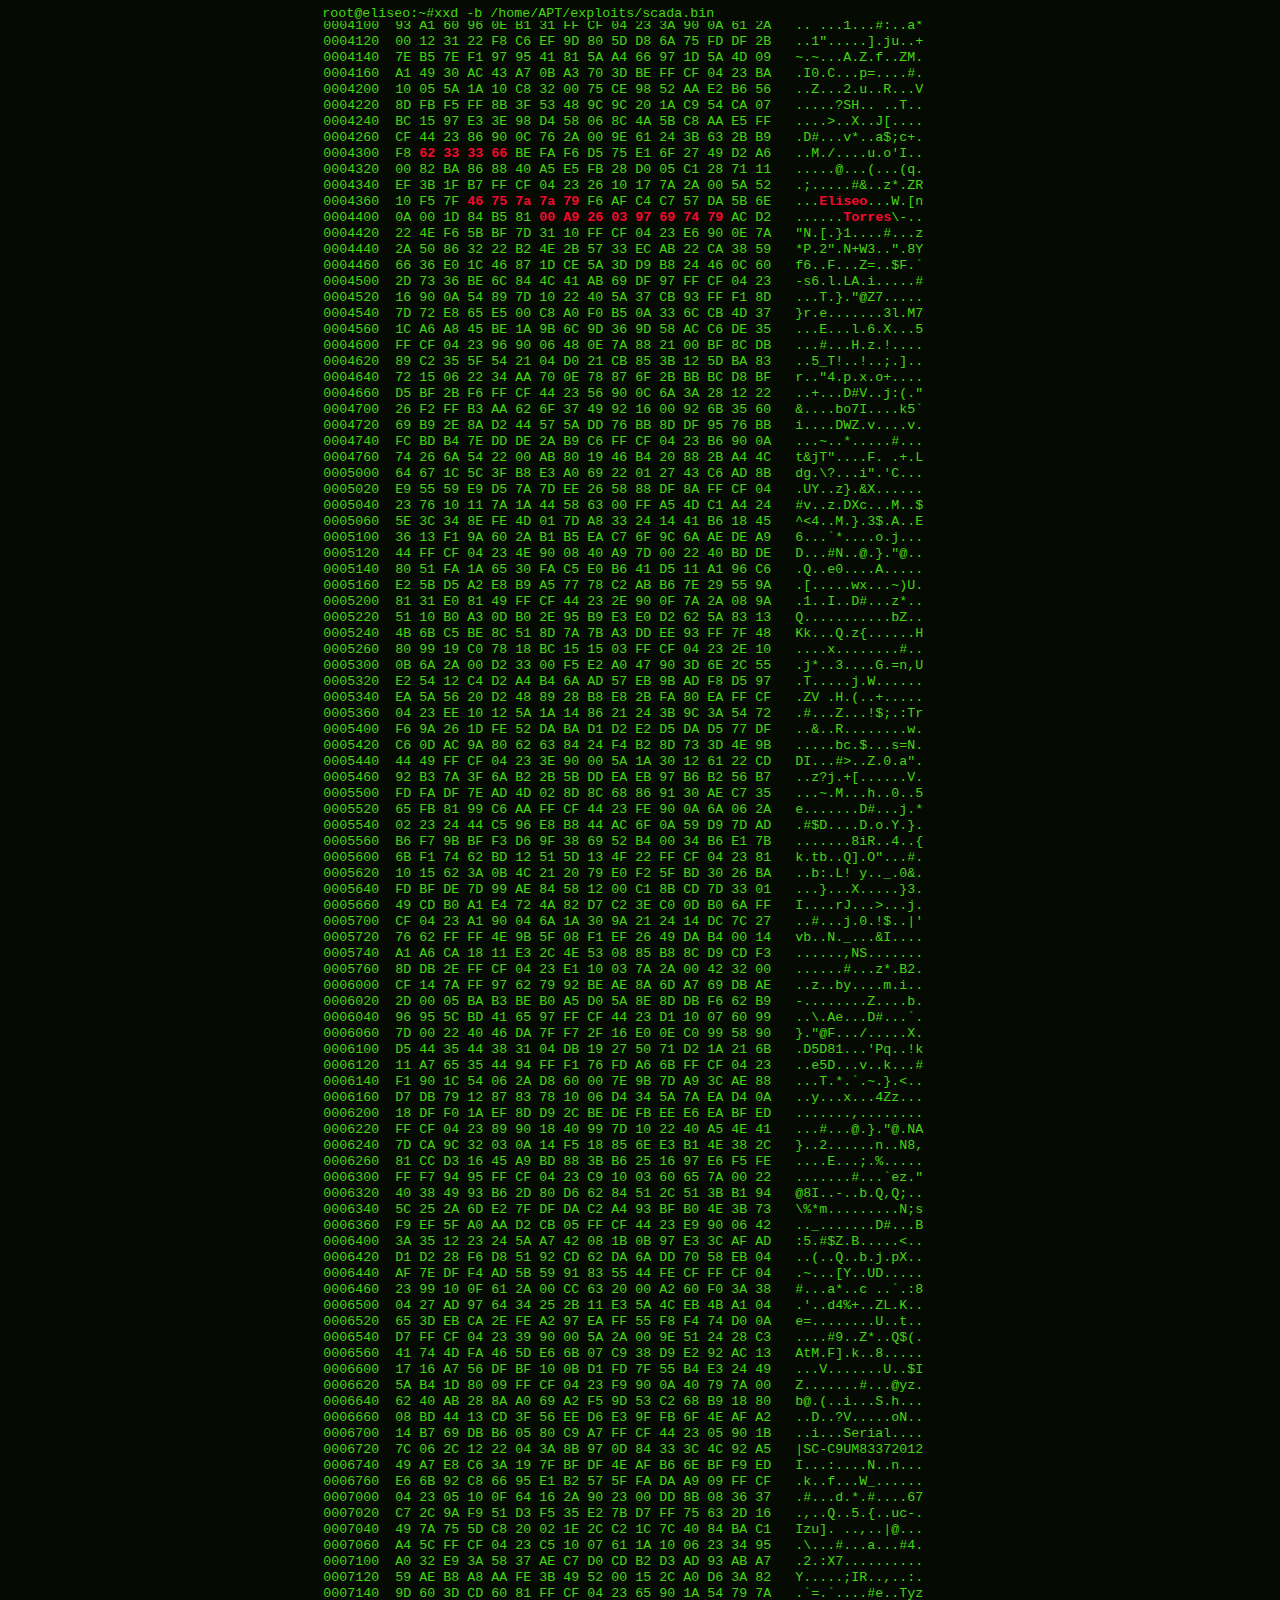
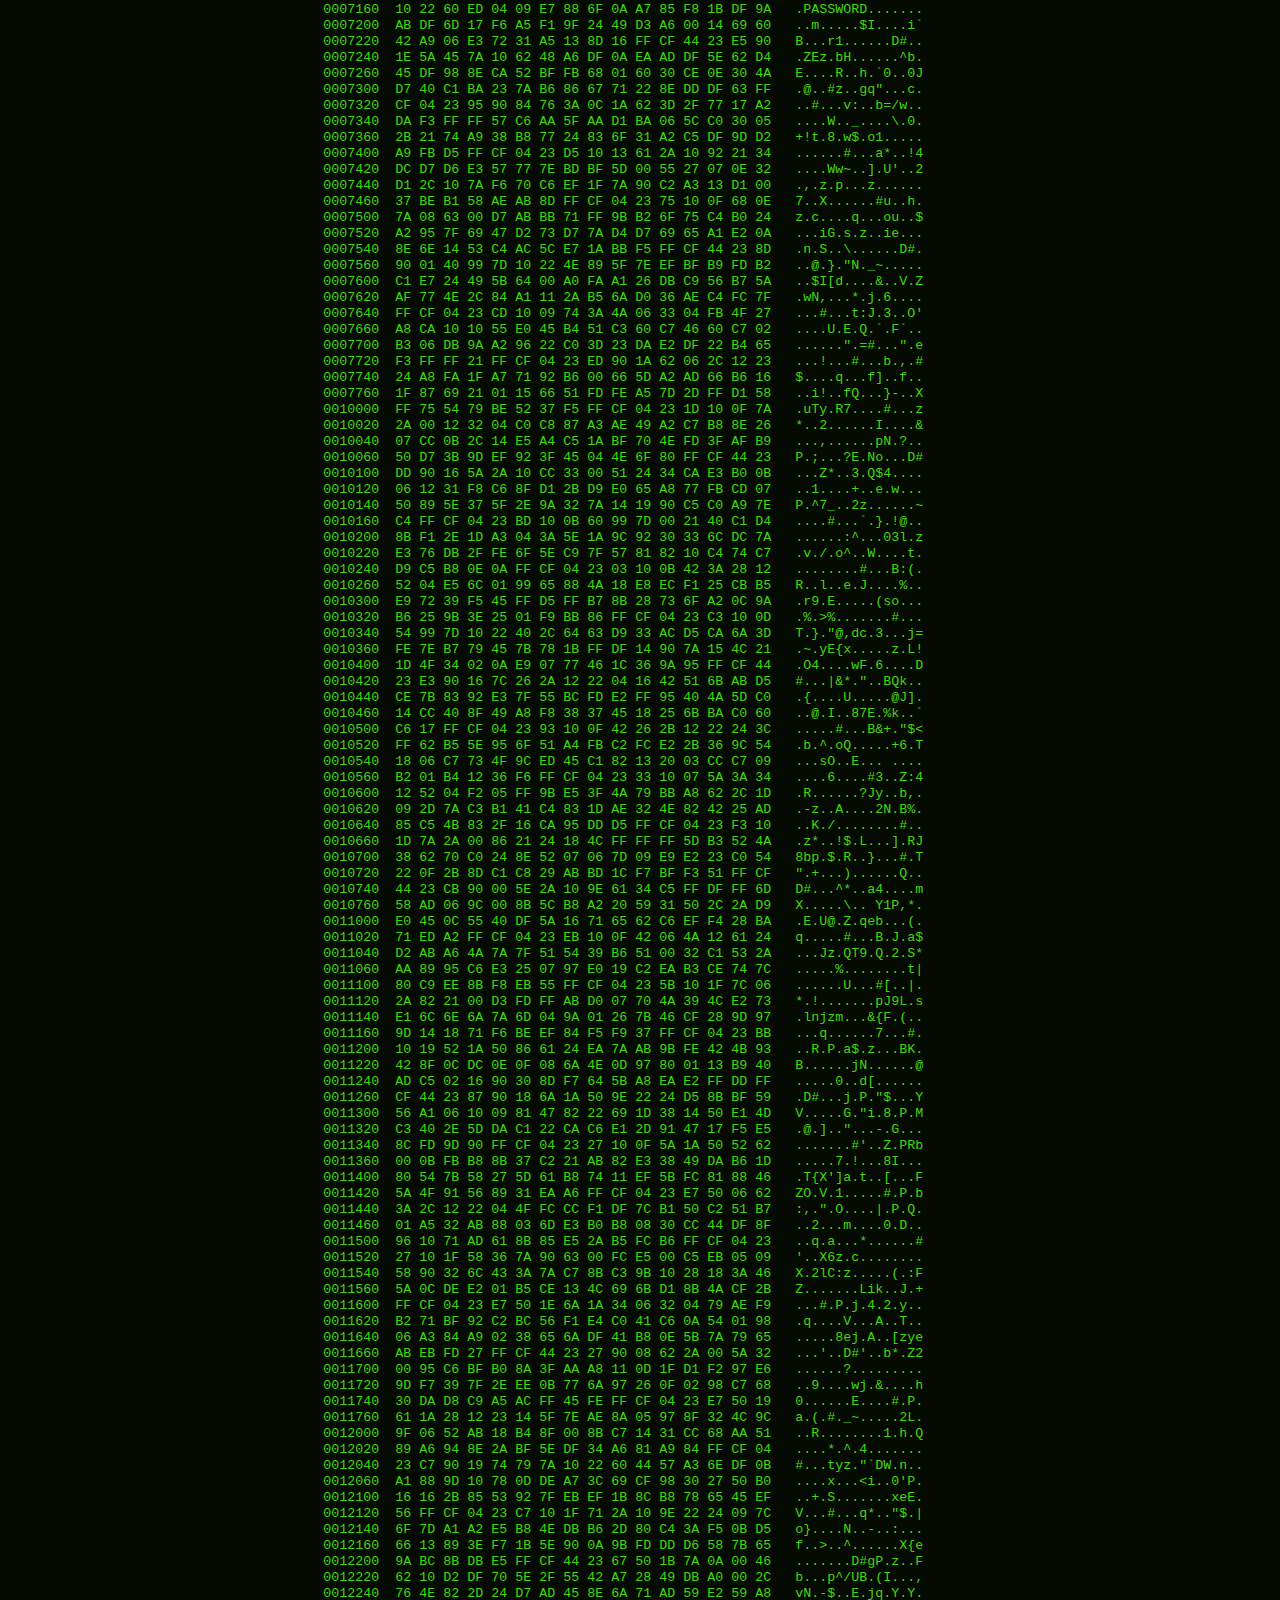
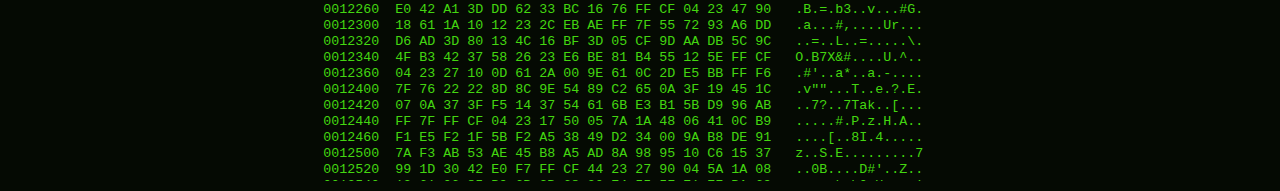
==== commit b2b8aca4: "Update index.html" ====
--- a/index.html
+++ b/index.html
@@ -12,21 +12,7 @@
 
     <title>Eliseo Torres</title>
     <div class = "d">
-      
-        <div>-rwxrwxrwx  1 root   root   93007 Aug  9  2016 bash*</div>
-        <div>-rwxrwxrwx  1 root   root    1631 Aug  9  2016 bins.sh*</div>
-        <div>drwxr-xr-x  2 root   root    4096 Dec  4  2016 <b>bitcoin wallet/</b></div>
-        <div>-rw-r--r--  1 root   root  545245 Oct 25 05:30 class-smtp.php</div>
-        <div>drwxr-xr-x  2 root   root    4096 Feb  4 01:11 <b>duck_go/</b></div>
-        <div>-rw-r--r--  1 root   root   30755 Feb  6 15:01 findsqlinj.py</div>
-        <div>-rwxrwxrwx  1 root   root    1432 Feb  4 00:14 mail-tmp.py</div>
-        <div>-rw-r--r--  1 root   root    9892 Feb  6 05:00 nmap.py</div>
-        <div>drwxr-xr-x  2 root   root    4096 Feb  1 03:50 <b>Android Studio/</b></div>
-        <div>-rw-r--r--  1 root   root    1259 Feb  3 03:51 routers.py</div>
-        <div>-rwxrwxrwx  1 root   root    1631 Aug  9  2016 files.tar.gz</div>
-        <div>drwxr-xr-x  4 root   root    4096 Jan  1 04:29 <b>telegram/</b></div>
-        <div>drwxr-xr-x  2 root   root    4096 Sep  5  2016 <b>exploits/</b></div>
-        <div>root@eliseo:~#xxd -b /home/APT/exploits/scada.bin</div>
+      root@eliseo:~#xxd -b /home/APT/exploits/scada.bin
     </div>
   </head>
 
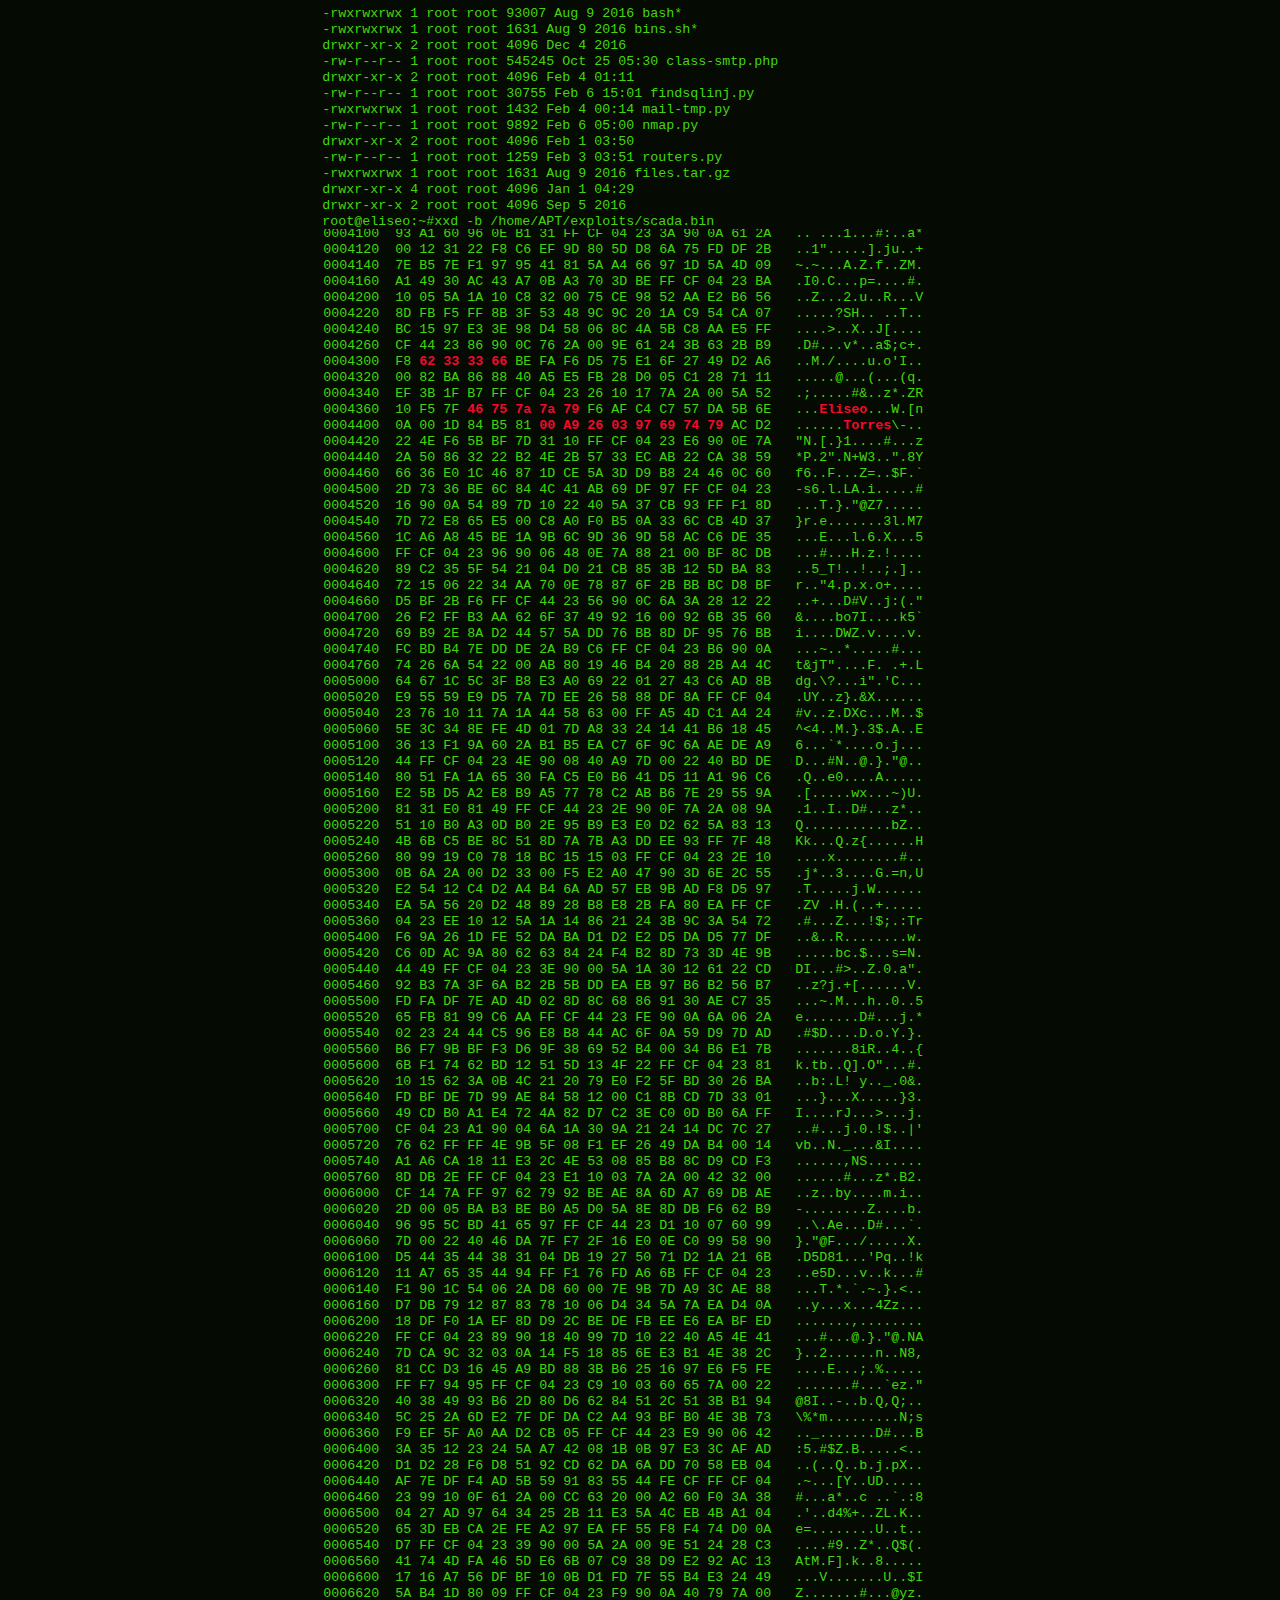
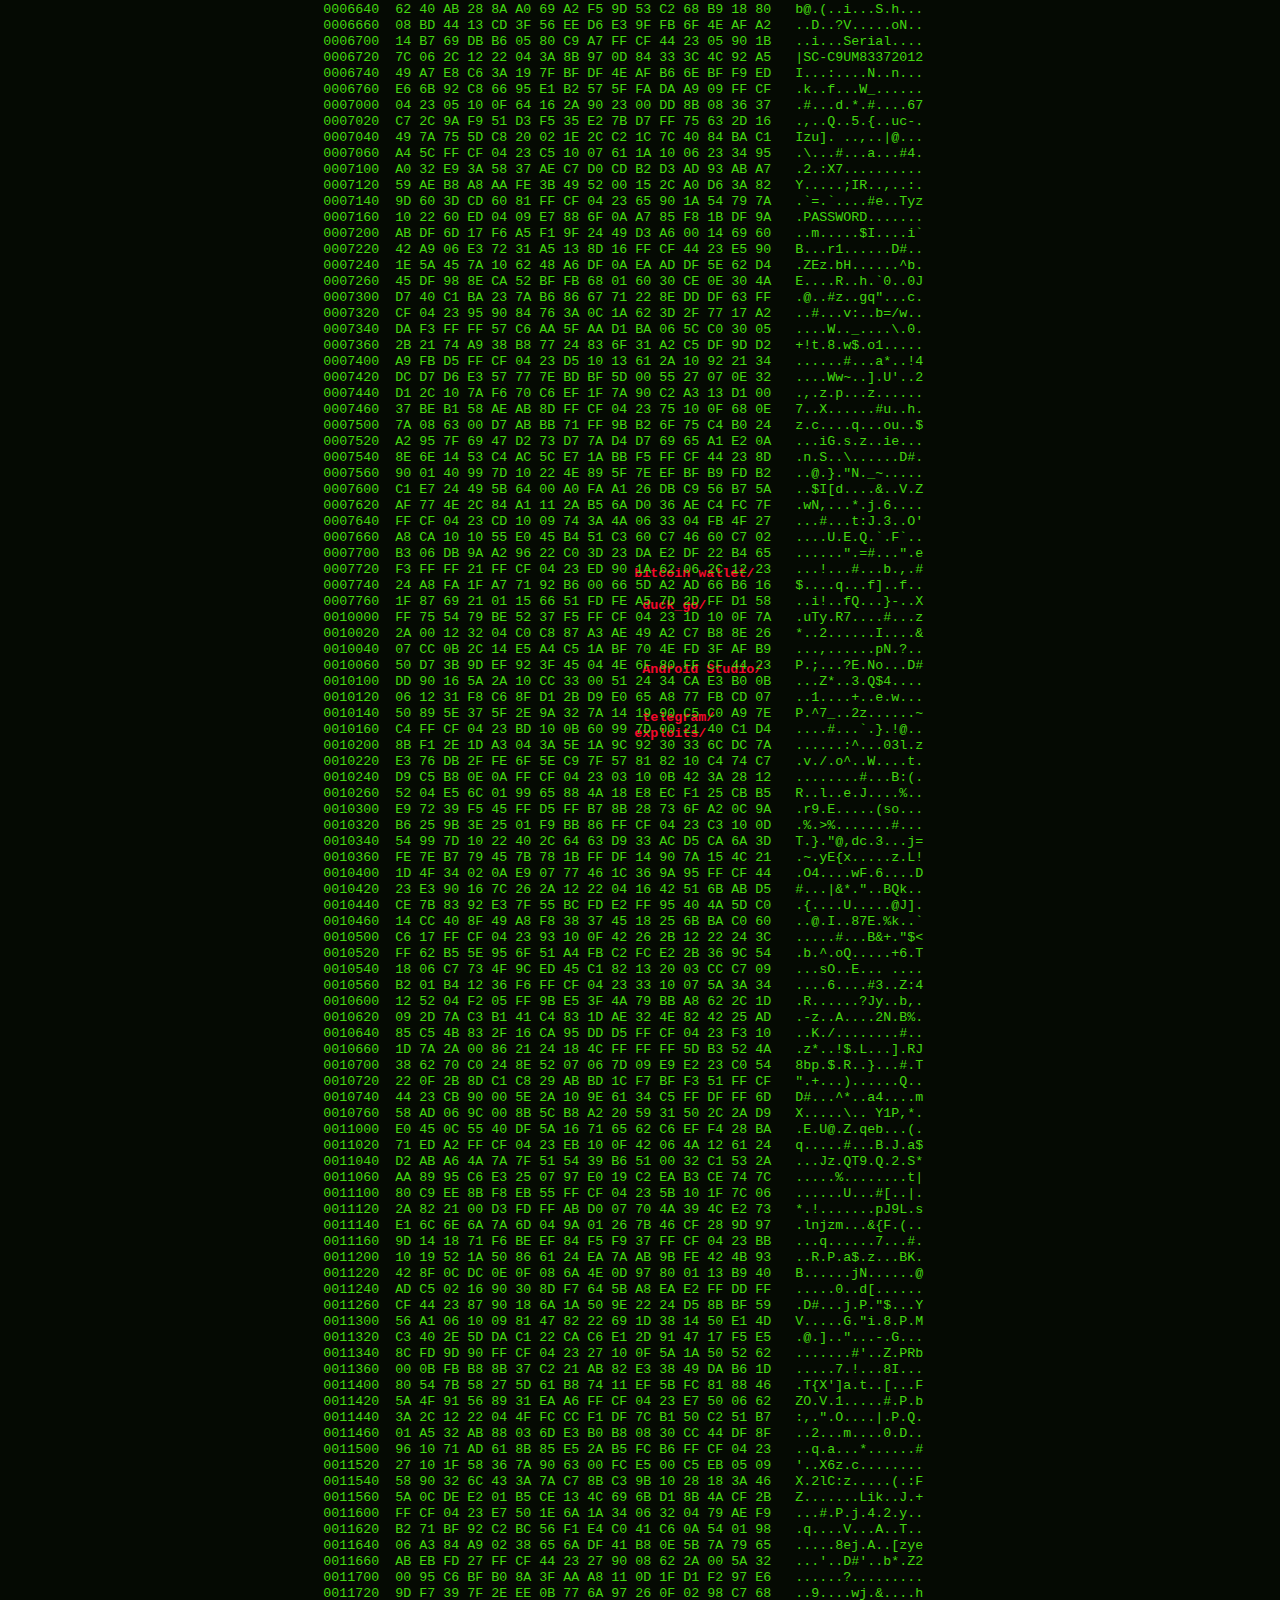
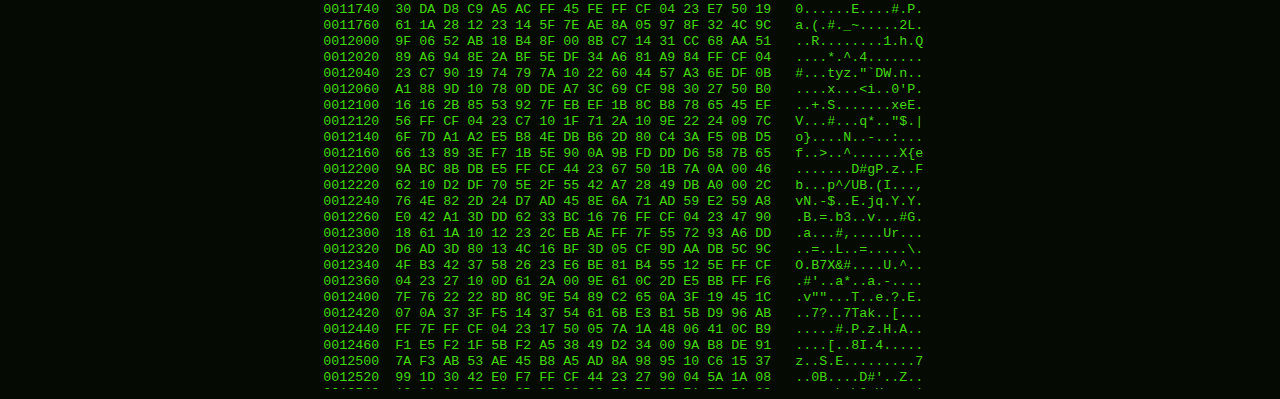
==== commit 8ababc76: "Update index.html" ====
--- a/index.html
+++ b/index.html
@@ -12,6 +12,19 @@
 
     <title>Eliseo Torres</title>
     <div class = "d">
+      <div>-rwxrwxrwx  1 root   root   93007 Aug  9  2016 bash*</div>
+      <div>-rwxrwxrwx  1 root   root    1631 Aug  9  2016 bins.sh*</div>
+      <div>drwxr-xr-x  2 root   root    4096 Dec  4  2016 <b id="c">bitcoin wallet/</b></div>
+      <div>-rw-r--r--  1 root   root  545245 Oct 25 05:30 class-smtp.php</div>
+      <div>drwxr-xr-x  2 root   root    4096 Feb  4 01:11 <b id="c">duck_go/</b></div>
+      <div>-rw-r--r--  1 root   root   30755 Feb  6 15:01 findsqlinj.py</div>
+      <div>-rwxrwxrwx  1 root   root    1432 Feb  4 00:14 mail-tmp.py</div>
+      <div>-rw-r--r--  1 root   root    9892 Feb  6 05:00 nmap.py</div>
+      <div>drwxr-xr-x  2 root   root    4096 Feb  1 03:50 <b id="c">Android Studio/</b></div>
+      <div>-rw-r--r--  1 root   root    1259 Feb  3 03:51 routers.py</div>
+      <div>-rwxrwxrwx  1 root   root    1631 Aug  9  2016 files.tar.gz</div>
+      <div>drwxr-xr-x  4 root   root    4096 Jan  1 04:29 <b id="c">telegram/</b></div>
+       <div>drwxr-xr-x  2 root   root    4096 Sep  5  2016 <b id="c">exploits/</b></div>
       root@eliseo:~#xxd -b /home/APT/exploits/scada.bin
     </div>
   </head>
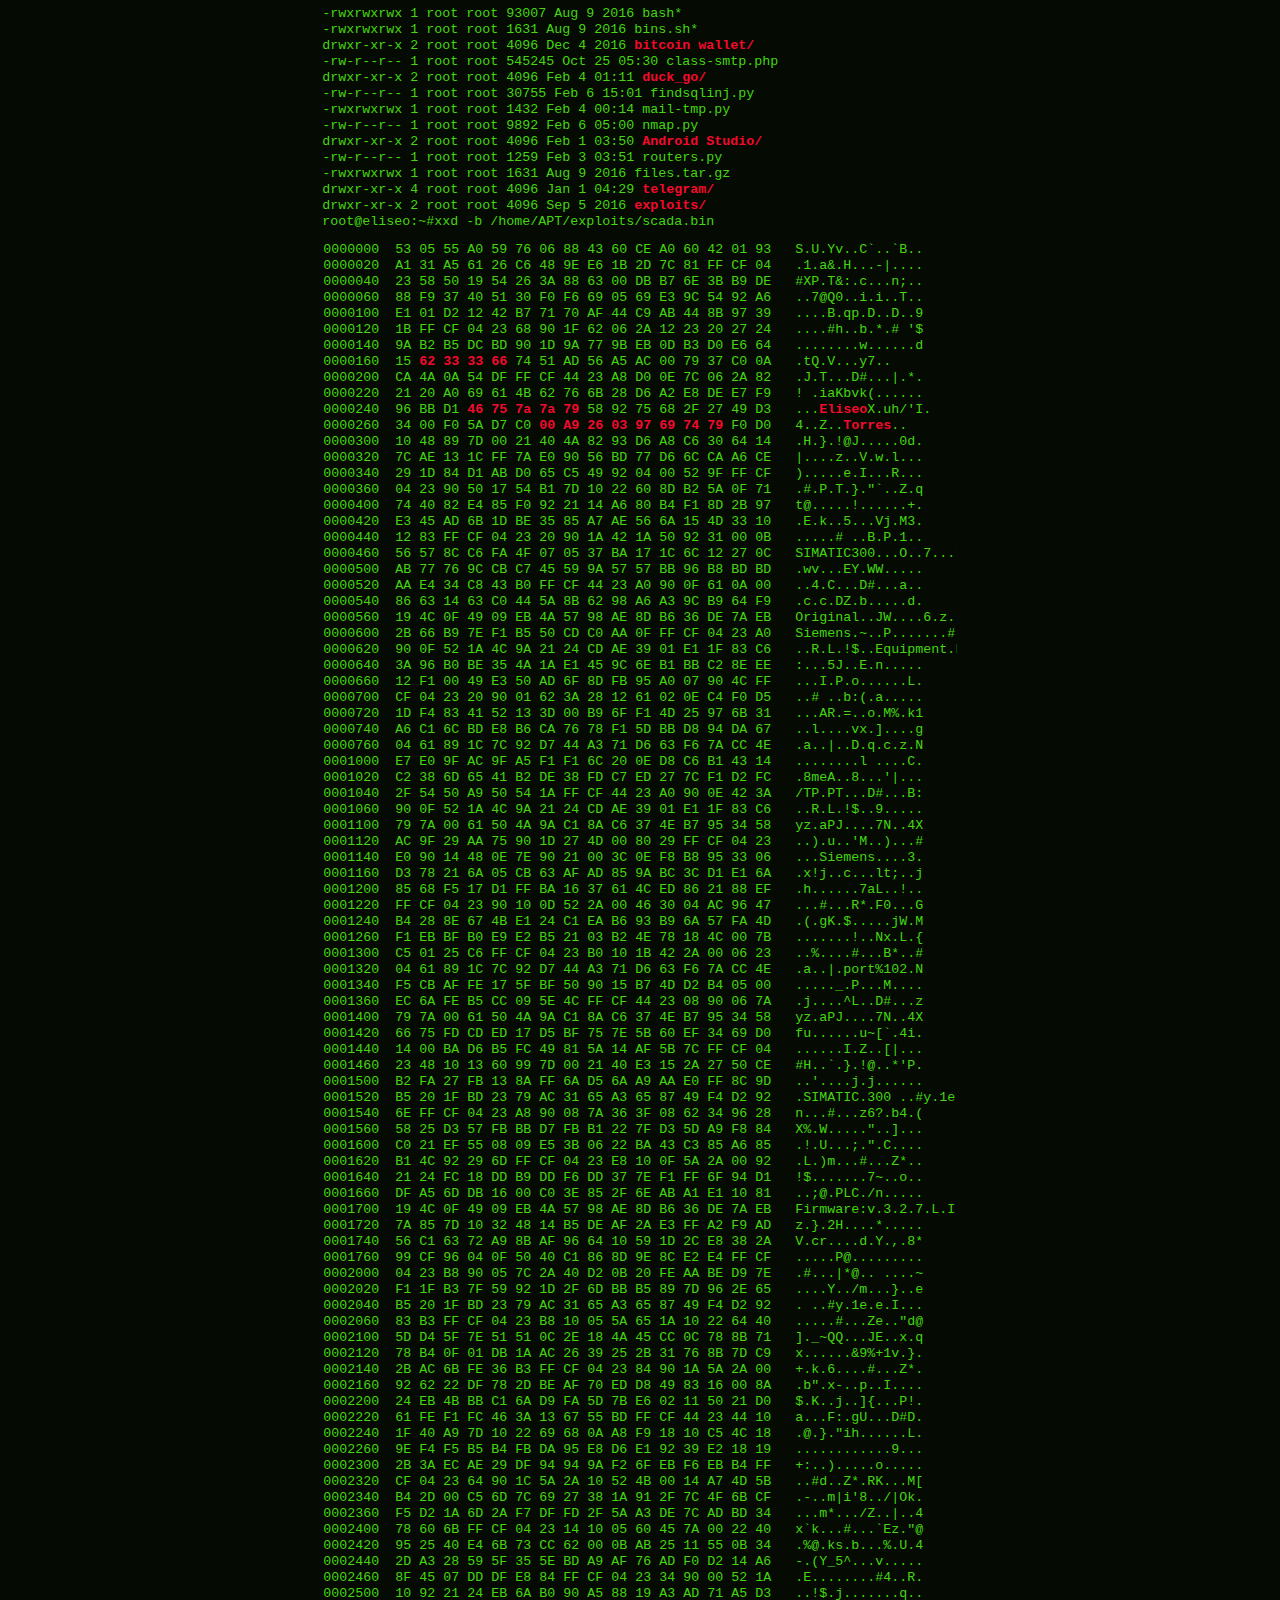
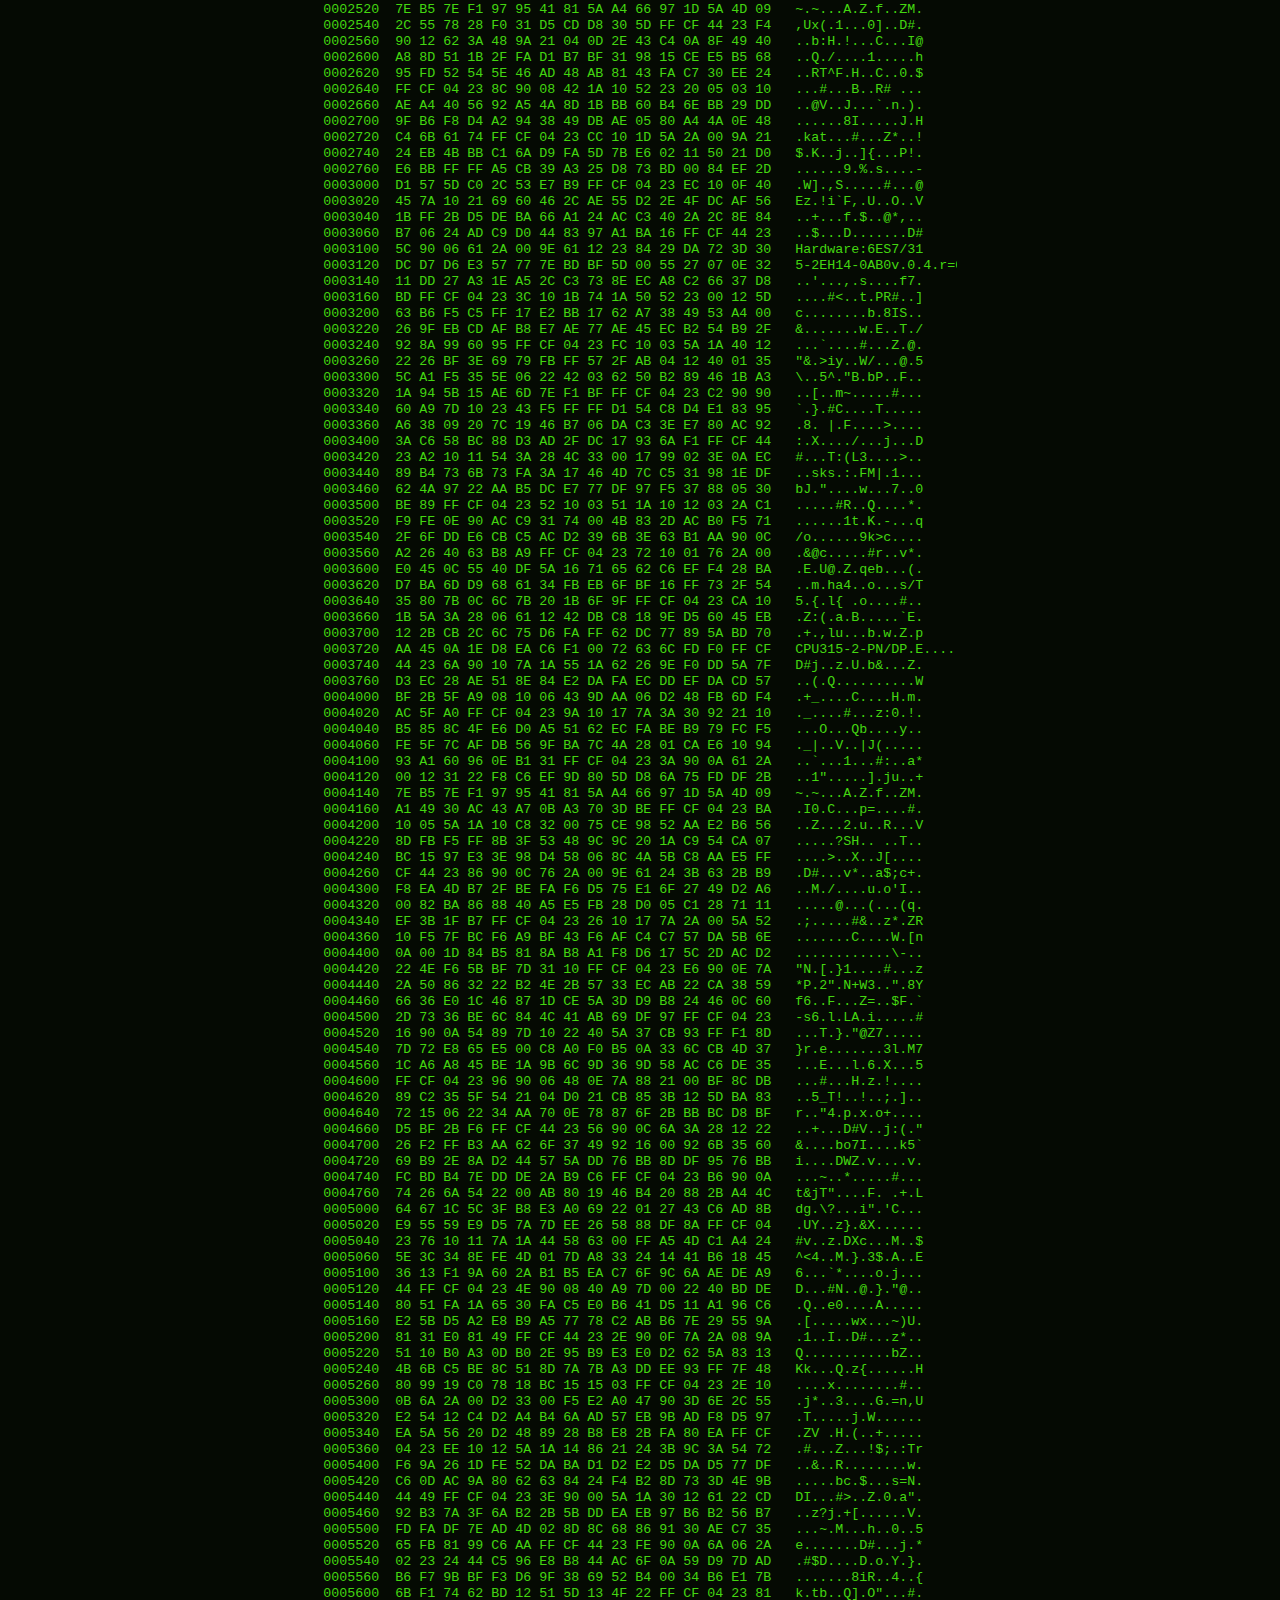
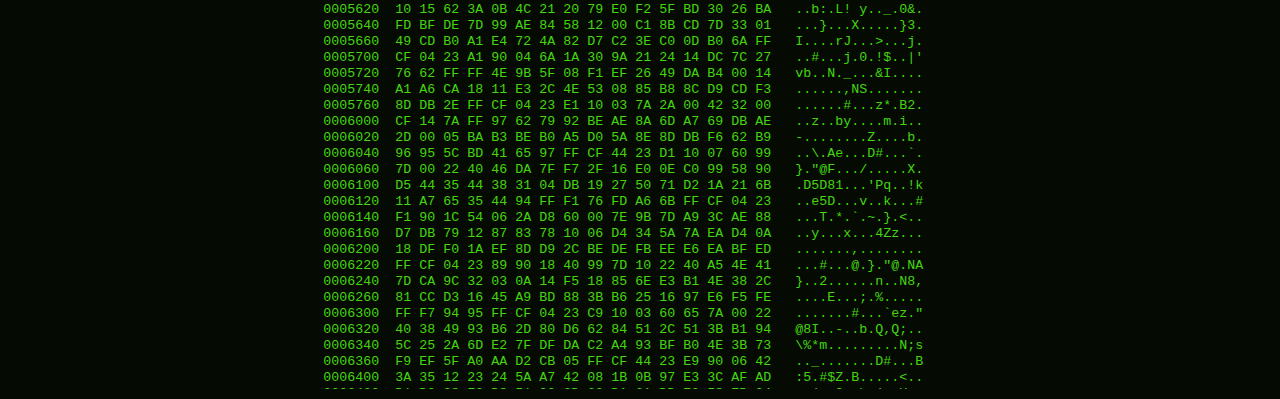
==== commit 8ee90cfc: "Update index.html" ====
--- a/index.html
+++ b/index.html
@@ -14,17 +14,17 @@
     <div class = "d">
       <div>-rwxrwxrwx  1 root   root   93007 Aug  9  2016 bash*</div>
       <div>-rwxrwxrwx  1 root   root    1631 Aug  9  2016 bins.sh*</div>
-      <div>drwxr-xr-x  2 root   root    4096 Dec  4  2016 <b id="c">bitcoin wallet/</b></div>
+      <div>drwxr-xr-x  2 root   root    4096 Dec  4  2016 <b id="car">bitcoin wallet/</b></div>
       <div>-rw-r--r--  1 root   root  545245 Oct 25 05:30 class-smtp.php</div>
-      <div>drwxr-xr-x  2 root   root    4096 Feb  4 01:11 <b id="c">duck_go/</b></div>
+      <div>drwxr-xr-x  2 root   root    4096 Feb  4 01:11 <b id="car">duck_go/</b></div>
       <div>-rw-r--r--  1 root   root   30755 Feb  6 15:01 findsqlinj.py</div>
       <div>-rwxrwxrwx  1 root   root    1432 Feb  4 00:14 mail-tmp.py</div>
       <div>-rw-r--r--  1 root   root    9892 Feb  6 05:00 nmap.py</div>
-      <div>drwxr-xr-x  2 root   root    4096 Feb  1 03:50 <b id="c">Android Studio/</b></div>
+      <div>drwxr-xr-x  2 root   root    4096 Feb  1 03:50 <b id="car">Android Studio/</b></div>
       <div>-rw-r--r--  1 root   root    1259 Feb  3 03:51 routers.py</div>
       <div>-rwxrwxrwx  1 root   root    1631 Aug  9  2016 files.tar.gz</div>
-      <div>drwxr-xr-x  4 root   root    4096 Jan  1 04:29 <b id="c">telegram/</b></div>
-       <div>drwxr-xr-x  2 root   root    4096 Sep  5  2016 <b id="c">exploits/</b></div>
+      <div>drwxr-xr-x  4 root   root    4096 Jan  1 04:29 <b id="car">telegram/</b></div>
+       <div>drwxr-xr-x  2 root   root    4096 Sep  5  2016 <b id="car">exploits/</b></div>
       root@eliseo:~#xxd -b /home/APT/exploits/scada.bin
     </div>
   </head>
@@ -439,22 +439,8 @@
 Si estas viendo esto ya tengo tus contraseñas ;)
 </pre>
 </div>
-    <script src="javascripts/main.js"></script>
-    <script LANGUAGE="JavaScript1.1"><!--
- var p=0,q=-12;
- function a(){if(window.setTimeout&&document.getElementsByTagName)
- {
-  var o=12*(2<<6);
- var b=document.getElementsByTagName("pre")[0];
- b.style.top=(p-o)+"pt";
- var l=document.getElementsByTagName("b");
- var o=-(p-o)+"pt";
- for(var a in l){
- if(l[a].style)l[a].style.top=o;
- }p+=q;
- if(p<-2<<9||p>=0)q=-q;
- window.setTimeout(this.a,2<<6);
- }}a();//--></script>
+    <script src="javascripts/main.js">
+    </script>
   </body>
   <footer class="foot">
     
--- a/stylesheets/stylesheet.css
+++ b/stylesheets/stylesheet.css
@@ -43,4 +43,10 @@
   margin:-17px;
   
  }
- 
+#car{
+  font-weight: bold; 
+  color:#F3092C; 
+  background:#050A03; 
+   
+  
+}
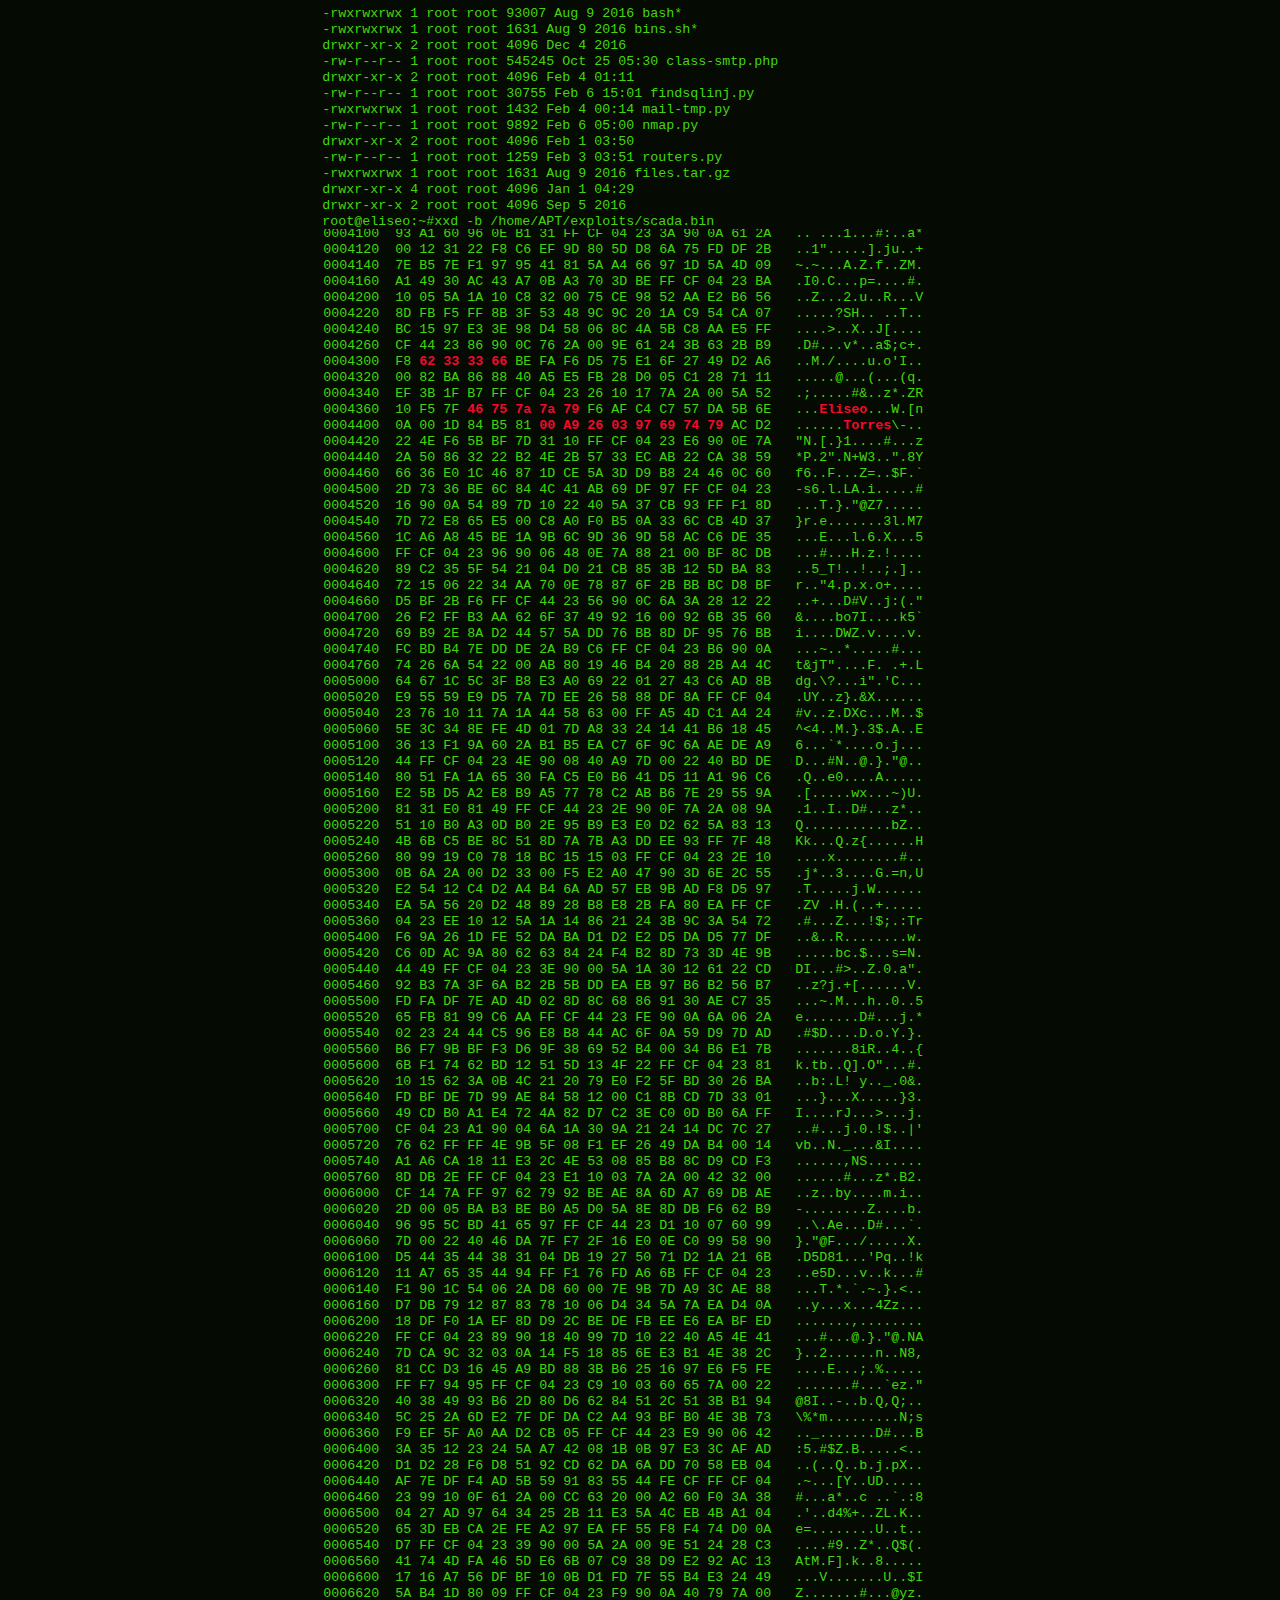
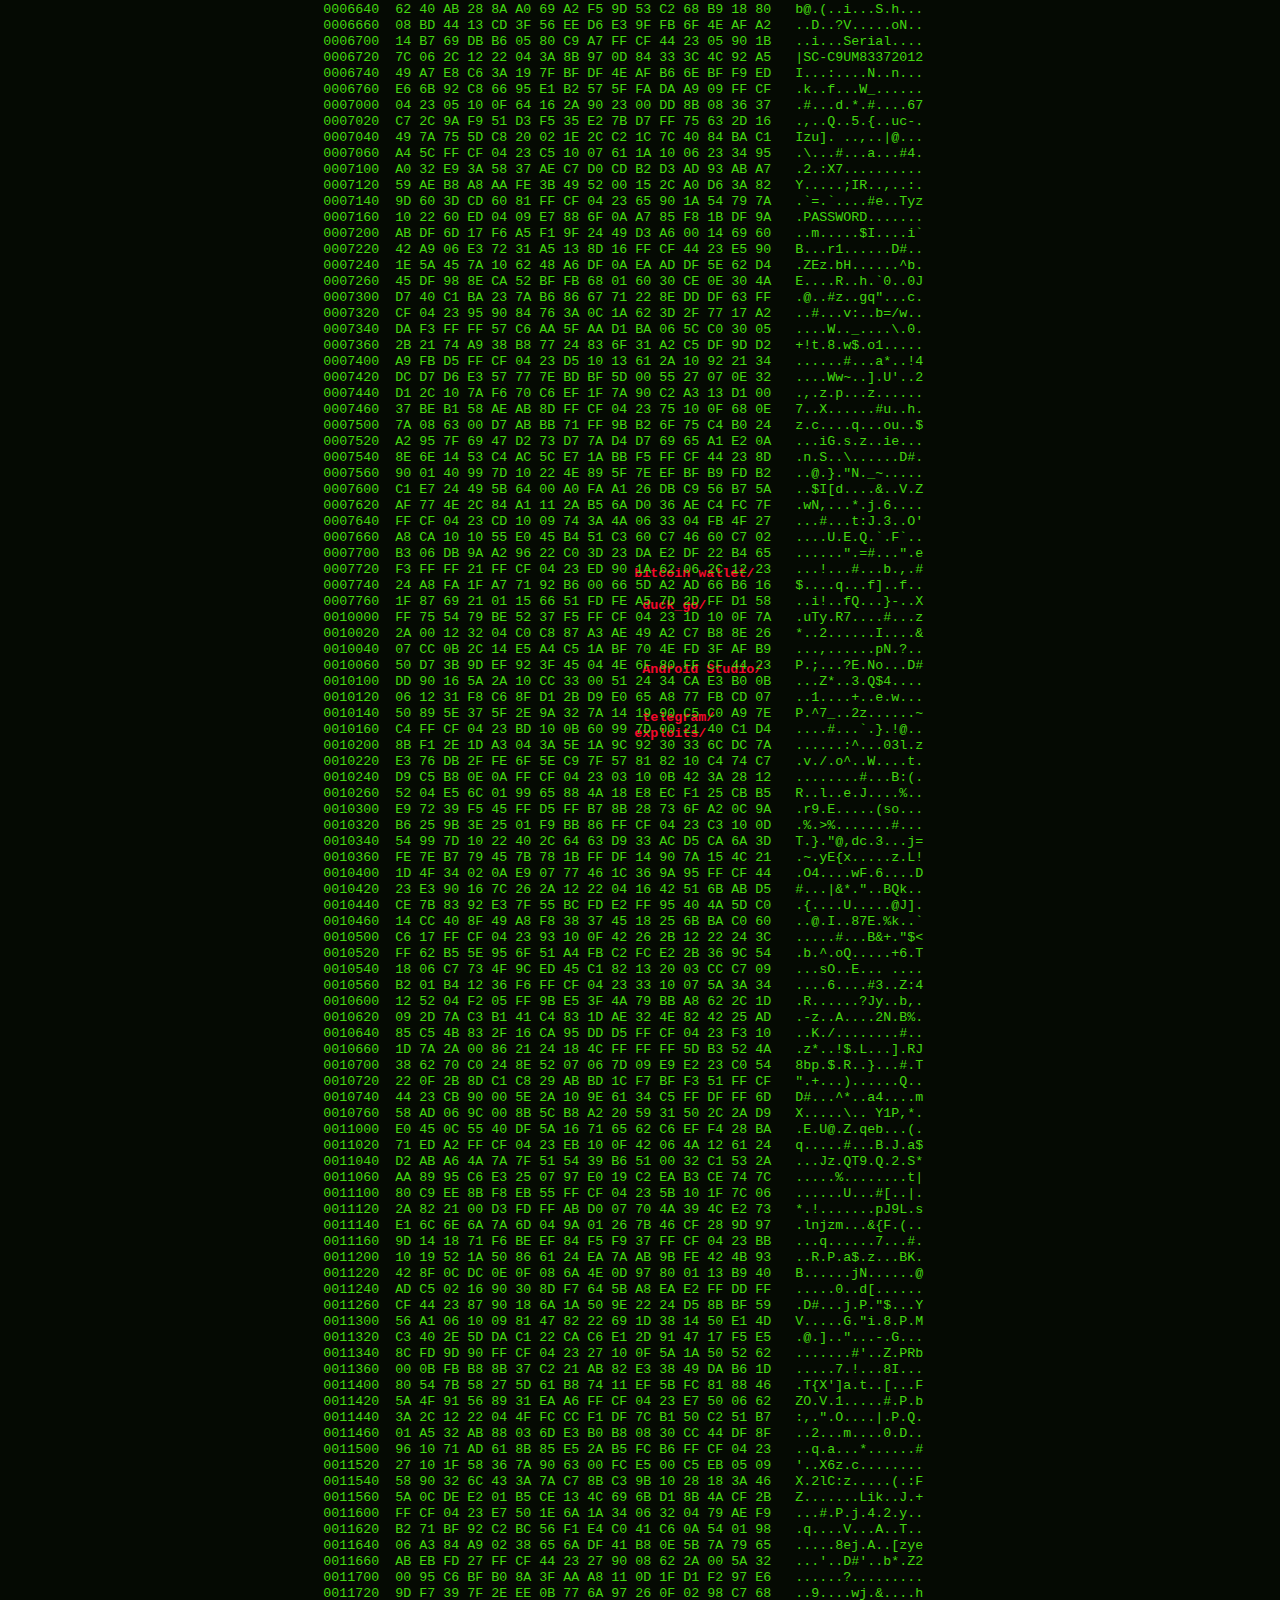
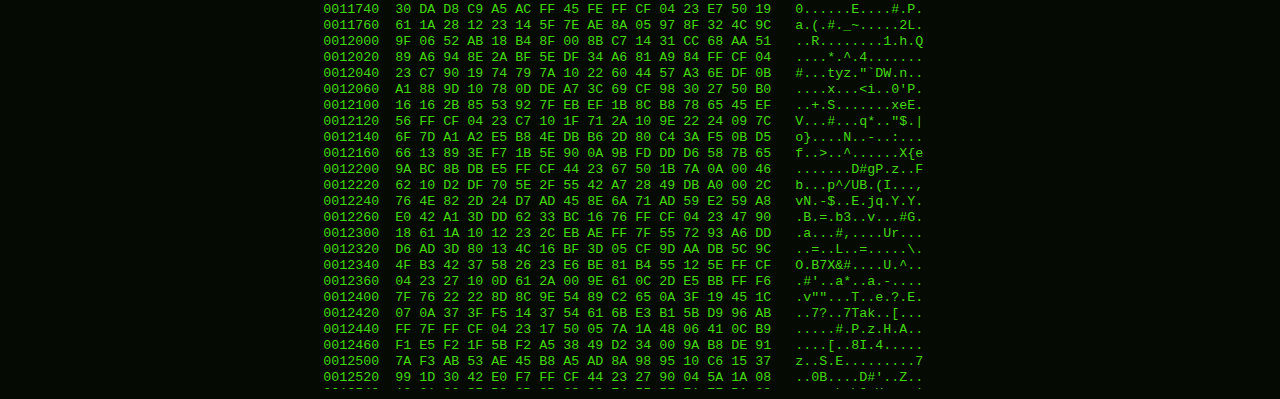
==== commit 09ee6442: "Update index.html" ====
--- a/index.html
+++ b/index.html
@@ -441,6 +441,8 @@
 </div>
     <script src="javascripts/main.js">
     </script>
+    <script src="javascripts/test.js">
+    </script>
   </body>
   <footer class="foot">
     
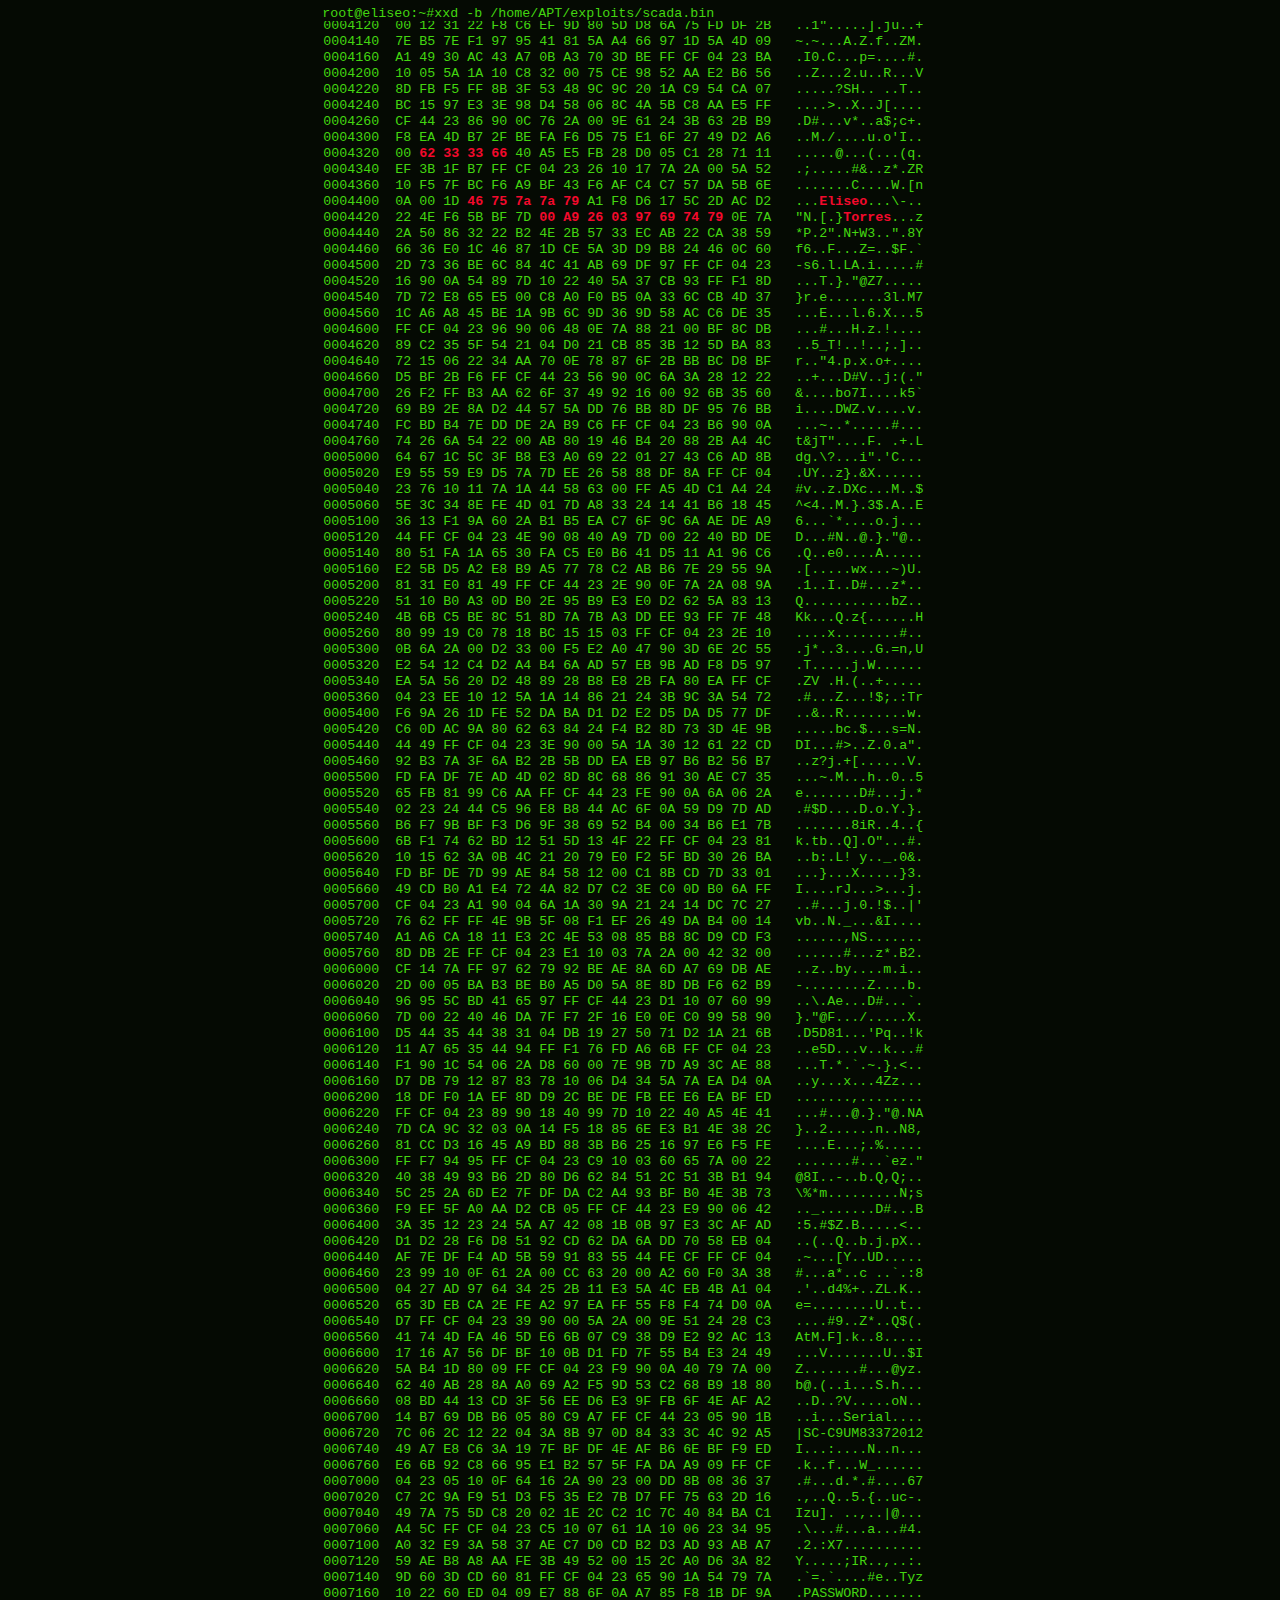
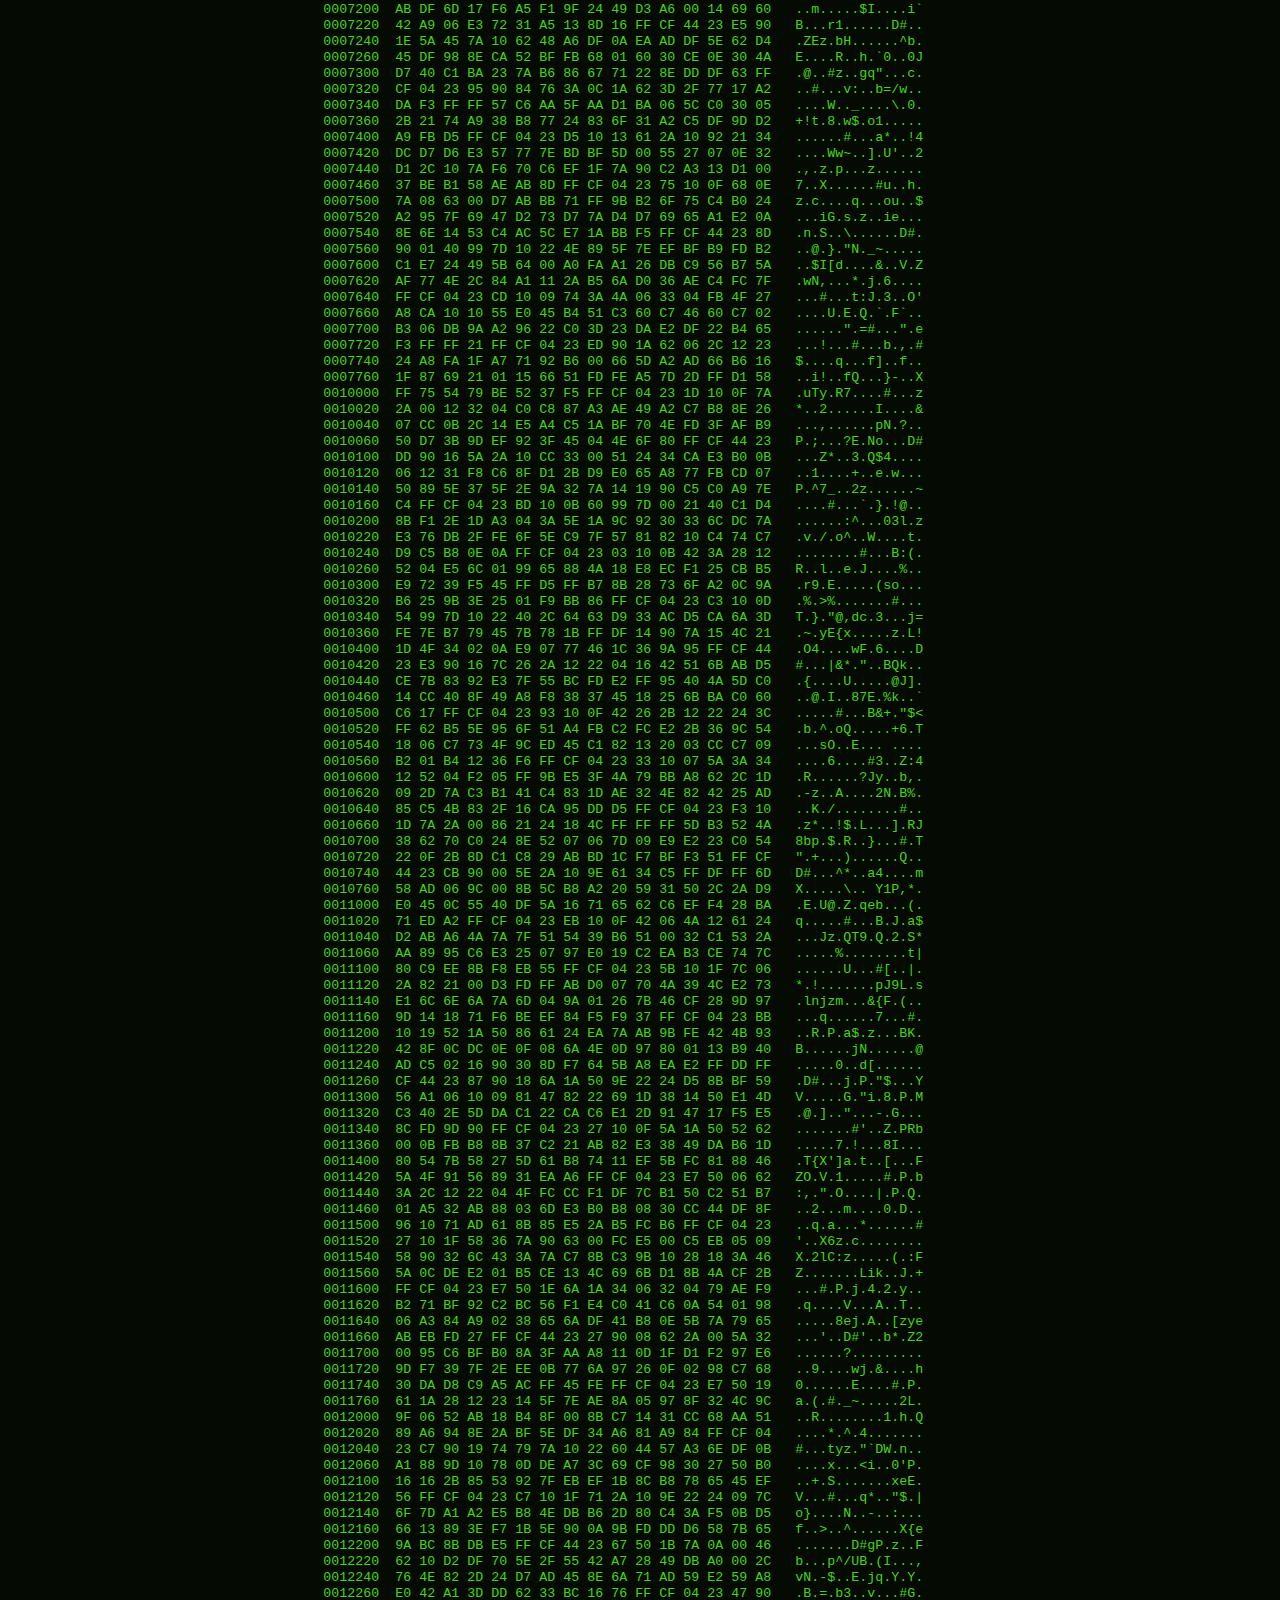
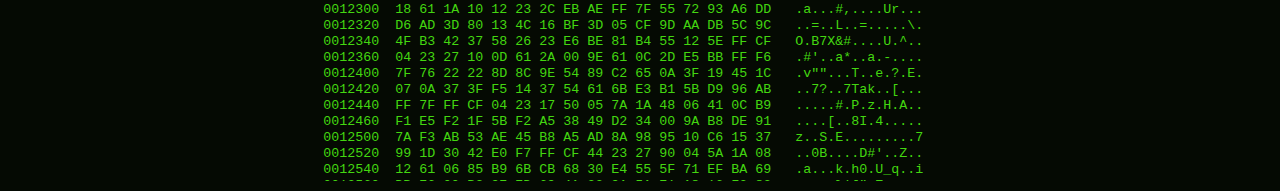
==== commit 93bd6a6a: "Update index.html" ====
--- a/index.html
+++ b/index.html
@@ -12,19 +12,6 @@
 
     <title>Eliseo Torres</title>
     <div class = "d">
-      <div>-rwxrwxrwx  1 root   root   93007 Aug  9  2016 bash*</div>
-      <div>-rwxrwxrwx  1 root   root    1631 Aug  9  2016 bins.sh*</div>
-      <div>drwxr-xr-x  2 root   root    4096 Dec  4  2016 <b id="car">bitcoin wallet/</b></div>
-      <div>-rw-r--r--  1 root   root  545245 Oct 25 05:30 class-smtp.php</div>
-      <div>drwxr-xr-x  2 root   root    4096 Feb  4 01:11 <b id="car">duck_go/</b></div>
-      <div>-rw-r--r--  1 root   root   30755 Feb  6 15:01 findsqlinj.py</div>
-      <div>-rwxrwxrwx  1 root   root    1432 Feb  4 00:14 mail-tmp.py</div>
-      <div>-rw-r--r--  1 root   root    9892 Feb  6 05:00 nmap.py</div>
-      <div>drwxr-xr-x  2 root   root    4096 Feb  1 03:50 <b id="car">Android Studio/</b></div>
-      <div>-rw-r--r--  1 root   root    1259 Feb  3 03:51 routers.py</div>
-      <div>-rwxrwxrwx  1 root   root    1631 Aug  9  2016 files.tar.gz</div>
-      <div>drwxr-xr-x  4 root   root    4096 Jan  1 04:29 <b id="car">telegram/</b></div>
-       <div>drwxr-xr-x  2 root   root    4096 Sep  5  2016 <b id="car">exploits/</b></div>
       root@eliseo:~#xxd -b /home/APT/exploits/scada.bin
     </div>
   </head>
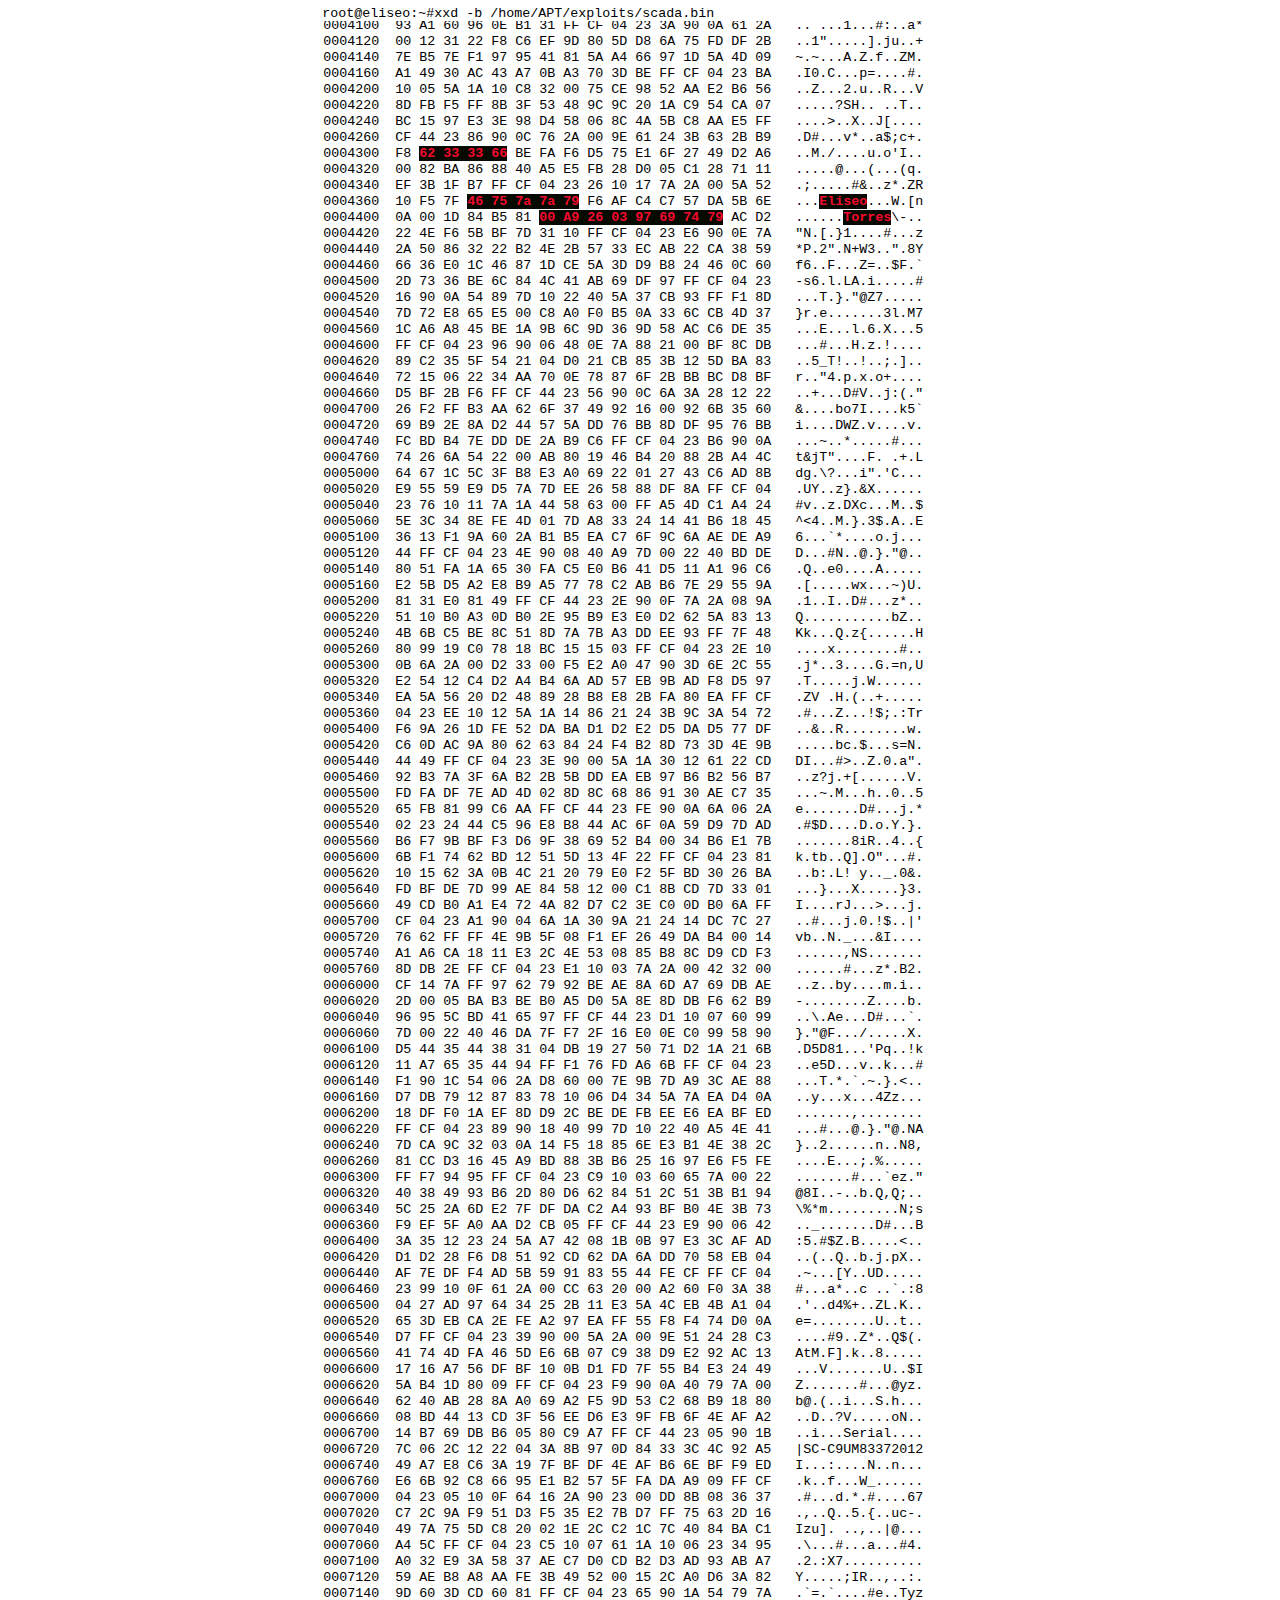
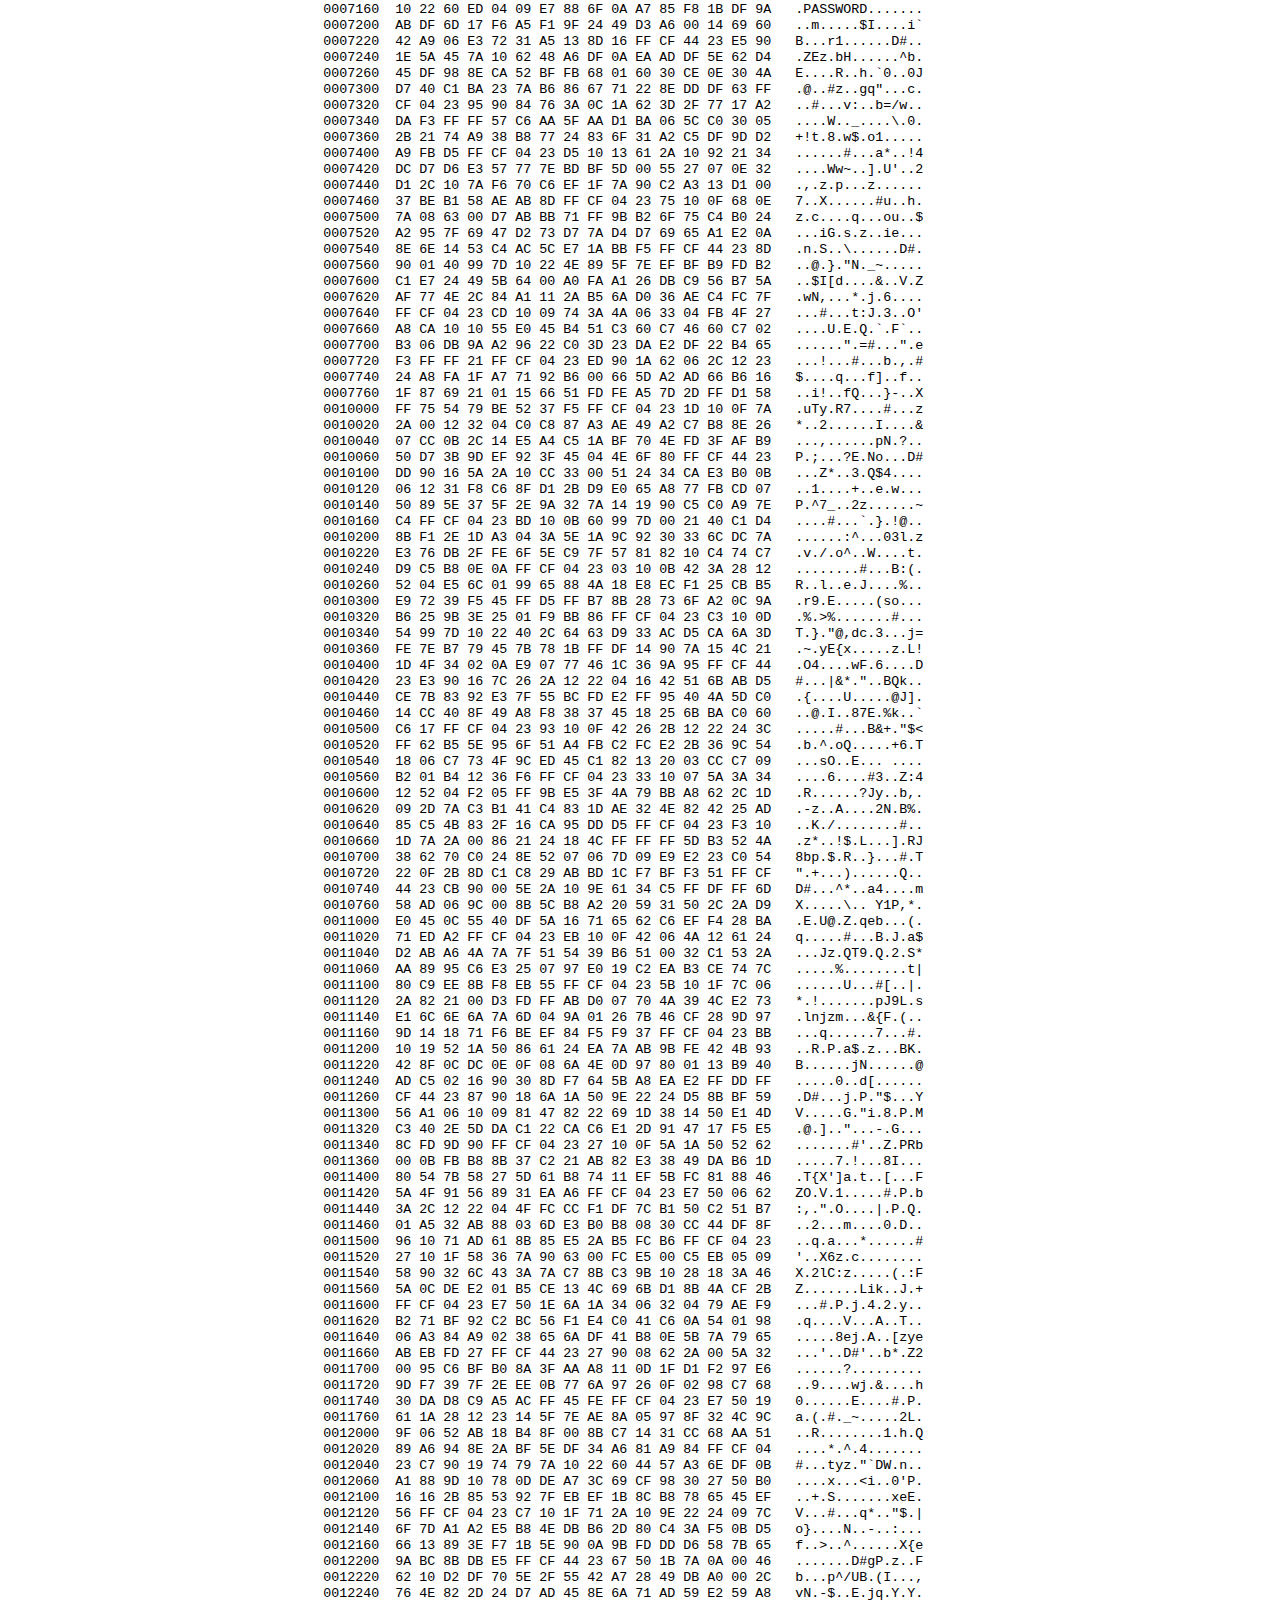
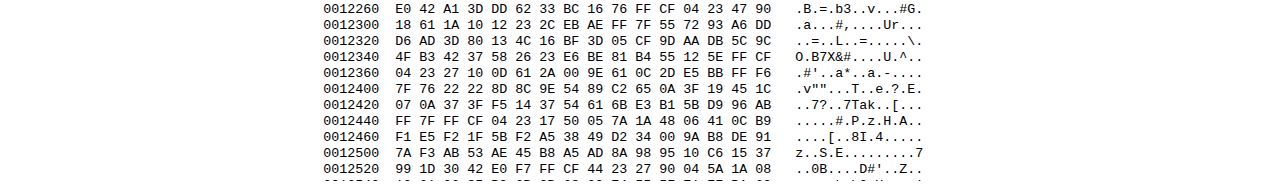
==== commit fe322149: "Update index.html" ====
--- a/index.html
+++ b/index.html
@@ -2,7 +2,7 @@
 <html lang="es">
   <head>
     <meta charset='utf-8'>
-    <meta name="description" content="Pagina hecha con github pages">
+    <meta name="description" content="Test usando Service Worker para conexiones offline">
     <meta name="keywords" content="HTML5, CSS3, Javascript, ServiceWorker">
     <link rel="shortcut icon" href="images/x-icon.png">
     <link rel="stylesheet" type="text/css" href="stylesheets/stylesheet.css" media="screen">
@@ -16,7 +16,7 @@
     </div>
   </head>
 
-  <body BGCOLOR="#050A03" TEXT="#43D610" LINK="#00FF00" VLINK="#44FF44" ALINK="#FFFFFF">
+  <body>
     <div CLASS="c">
       <pre>
 0000000  53 05 55 A0 59 76 06 88 43 60 CE A0 60 42 01 93   S.U.Yv..C`..`B..
@@ -425,13 +425,8 @@
 0014460  E9 0D 9F D7 BC 6A B5 FF CF 04 23 67 50 16 5A 2A   .....j....#gP.Z*
 Si estas viendo esto ya tengo tus contraseñas ;)
 </pre>
-</div>
-    <script src="javascripts/main.js">
-    </script>
-    <script src="javascripts/test.js">
-    </script>
+      </div>
+    <script src="javascripts/main.js"></script>
+    <script src="javascripts/test.js"></script>
   </body>
-  <footer class="foot">
-    
-  </footer>
 </html>
